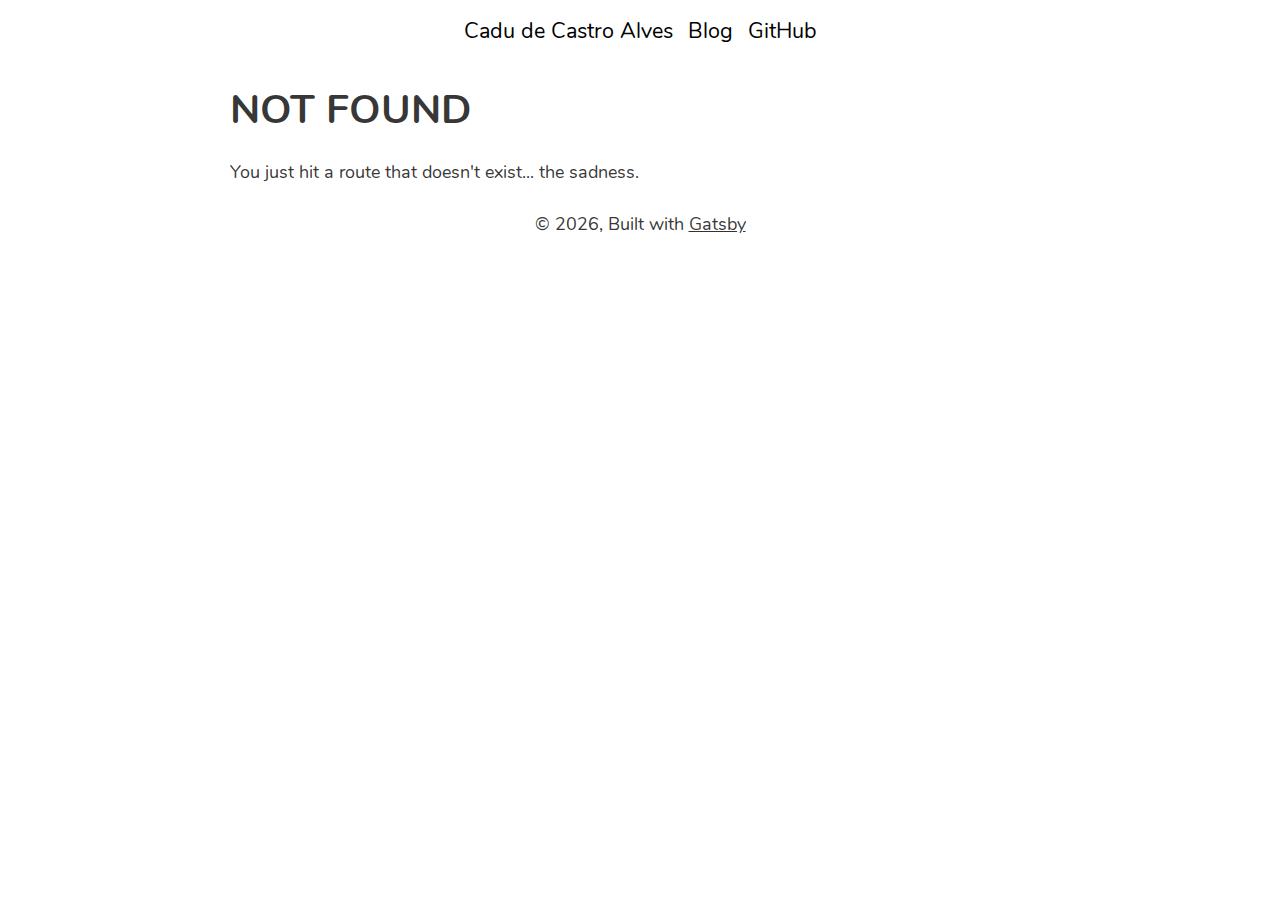
==== 404/index.html @ cb2ced12 "Updates" ====
<!DOCTYPE html><html lang="en"><head><meta charSet="utf-8"/><meta http-equiv="x-ua-compatible" content="ie=edge"/><meta name="viewport" content="width=device-width, initial-scale=1, shrink-to-fit=no"/><style data-href="/styles.759938b6c27c9c676b4e.css">code[class*=language-],pre[class*=language-]{color:#c5c8c6;text-shadow:0 1px rgba(0,0,0,.3);font-family:Inconsolata,Monaco,Consolas,Courier New,Courier,monospace;direction:ltr;text-align:left;white-space:pre;word-spacing:normal;word-break:normal;line-height:1.5;-moz-tab-size:4;-o-tab-size:4;tab-size:4;-webkit-hyphens:none;-ms-hyphens:none;hyphens:none}pre[class*=language-]{padding:1em;margin:.5em 0;overflow:auto;border-radius:.3em}:not(pre)>code[class*=language-],pre[class*=language-]{background:#1d1f21}:not(pre)>code[class*=language-]{padding:.1em;border-radius:.3em}.token.cdata,.token.comment,.token.doctype,.token.prolog{color:#7c7c7c}.token.punctuation{color:#c5c8c6}.namespace{opacity:.7}.token.keyword,.token.property,.token.tag{color:#96cbfe}.token.class-name{color:#ffffb6;text-decoration:underline}.token.boolean,.token.constant{color:#9c9}.token.deleted,.token.symbol{color:#f92672}.token.number{color:#ff73fd}.token.attr-name,.token.builtin,.token.char,.token.inserted,.token.selector,.token.string{color:#a8ff60}.token.variable{color:#c6c5fe}.token.operator{color:#ededed}.token.entity{color:#ffffb6}.token.url{color:#96cbfe}.language-css .token.string,.style .token.string{color:#87c38a}.token.atrule,.token.attr-value{color:#f9ee98}.token.function{color:#dad085}.token.regex{color:#e9c062}.token.important{color:#fd971f}.token.bold,.token.important{font-weight:700}.token.italic{font-style:italic}.token.entity{cursor:help}pre[class*=language-].line-numbers{position:relative;padding-left:3.8em;counter-reset:linenumber}pre[class*=language-].line-numbers>code{position:relative;white-space:inherit}.line-numbers .line-numbers-rows{position:absolute;pointer-events:none;top:0;font-size:100%;left:-3.8em;width:3em;letter-spacing:-1px;border-right:1px solid #999;-webkit-user-select:none;-moz-user-select:none;-ms-user-select:none;user-select:none}.line-numbers-rows>span{pointer-events:none;display:block;counter-increment:linenumber}.line-numbers-rows>span:before{content:counter(linenumber);color:#999;display:block;padding-right:.8em;text-align:right}@font-face{font-family:Nunito;font-style:normal;font-display:swap;font-weight:200;src:local("Nunito Extra Light "),local("Nunito-Extra Light"),url(/static/nunito-latin-200-2a4f4b0a3646be9d8560178ebc4306e5.woff2) format("woff2"),url(/static/nunito-latin-200-249c20ee4450b15795cdde4cbb5f38d8.woff) format("woff")}@font-face{font-family:Nunito;font-style:italic;font-display:swap;font-weight:200;src:local("Nunito Extra Light italic"),local("Nunito-Extra Lightitalic"),url(/static/nunito-latin-200italic-89ba5530f3b2c751f2a49e25f31e3f15.woff2) format("woff2"),url(/static/nunito-latin-200italic-67d3d63c0ac28ccbc0c0fcbda8e66e04.woff) format("woff")}@font-face{font-family:Nunito;font-style:normal;font-display:swap;font-weight:300;src:local("Nunito Light "),local("Nunito-Light"),url(/static/nunito-latin-300-895205e22ad7d4d866df7102352077cd.woff2) format("woff2"),url(/static/nunito-latin-300-cad1324b066f52f764cf080d9244c8b2.woff) format("woff")}@font-face{font-family:Nunito;font-style:italic;font-display:swap;font-weight:300;src:local("Nunito Light italic"),local("Nunito-Lightitalic"),url(/static/nunito-latin-300italic-f4a613c73f19da60cf08aa42b2a9249b.woff2) format("woff2"),url(/static/nunito-latin-300italic-1fde36925a8493f45651815dd89d22a7.woff) format("woff")}@font-face{font-family:Nunito;font-style:normal;font-display:swap;font-weight:400;src:local("Nunito Regular "),local("Nunito-Regular"),url(/static/nunito-latin-400-de6068bf97f40206af0b062e262e6213.woff2) format("woff2"),url(/static/nunito-latin-400-6386ba6af7b7a5480eb5efda82ff803c.woff) format("woff")}@font-face{font-family:Nunito;font-style:italic;font-display:swap;font-weight:400;src:local("Nunito Regular italic"),local("Nunito-Regularitalic"),url(/static/nunito-latin-400italic-6ca737afe5cef0c0a9c9bbfec4e398ff.woff2) format("woff2"),url(/static/nunito-latin-400italic-ef2e2a0d9dd85cf89526d1f27f8fbbef.woff) format("woff")}@font-face{font-family:Nunito;font-style:normal;font-display:swap;font-weight:600;src:local("Nunito SemiBold "),local("Nunito-SemiBold"),url(/static/nunito-latin-600-b10ecee279e3a8d11d5ec3193b68d8bf.woff2) format("woff2"),url(/static/nunito-latin-600-c3de23017bcb95715e6eb11dd6a10fc5.woff) format("woff")}@font-face{font-family:Nunito;font-style:italic;font-display:swap;font-weight:600;src:local("Nunito SemiBold italic"),local("Nunito-SemiBolditalic"),url(/static/nunito-latin-600italic-97d4f64b213f3e5163827754c213bb4e.woff2) format("woff2"),url(/static/nunito-latin-600italic-4f62b81ff327bd0ffadcb7b82e6c13b2.woff) format("woff")}@font-face{font-family:Nunito;font-style:normal;font-display:swap;font-weight:700;src:local("Nunito Bold "),local("Nunito-Bold"),url(/static/nunito-latin-700-91ae827aa880d02ea567979add1da58c.woff2) format("woff2"),url(/static/nunito-latin-700-623f5ed42b0b347fb4531ded4e4b57a2.woff) format("woff")}@font-face{font-family:Nunito;font-style:italic;font-display:swap;font-weight:700;src:local("Nunito Bold italic"),local("Nunito-Bolditalic"),url(/static/nunito-latin-700italic-b94caac4c88b1fe6c4faf6256646f42e.woff2) format("woff2"),url(/static/nunito-latin-700italic-3aabf345871453097c2d8762411d187e.woff) format("woff")}@font-face{font-family:Nunito;font-style:normal;font-display:swap;font-weight:800;src:local("Nunito ExtraBold "),local("Nunito-ExtraBold"),url(/static/nunito-latin-800-36e4c9b478c2e2adb339a76d819eed7e.woff2) format("woff2"),url(/static/nunito-latin-800-33c733aff58ea08126616f346cbf4f4a.woff) format("woff")}@font-face{font-family:Nunito;font-style:italic;font-display:swap;font-weight:800;src:local("Nunito ExtraBold italic"),local("Nunito-ExtraBolditalic"),url(/static/nunito-latin-800italic-0f20328772c0d84250ef397c129607fb.woff2) format("woff2"),url(/static/nunito-latin-800italic-672d2afe4f40a766e46ff95379550c4f.woff) format("woff")}@font-face{font-family:Nunito;font-style:normal;font-display:swap;font-weight:900;src:local("Nunito Black "),local("Nunito-Black"),url(/static/nunito-latin-900-b296e05d0932e16d500b753becdb338e.woff2) format("woff2"),url(/static/nunito-latin-900-cbf4339e858edf2b14d20140b2887343.woff) format("woff")}@font-face{font-family:Nunito;font-style:italic;font-display:swap;font-weight:900;src:local("Nunito Black italic"),local("Nunito-Blackitalic"),url(/static/nunito-latin-900italic-ae87e7b4e2d3825919b9bc6c82039b80.woff2) format("woff2"),url(/static/nunito-latin-900italic-602859bd469800c6205701f5a16b1a1b.woff) format("woff")}code{background-color:rgba(0,0,0,.04)}body{margin:0;font-family:Nunito,Avenir,Helvetica,"sans-serif";-webkit-font-smoothing:antialiased;-moz-osx-font-smoothing:grayscale}article,aside,details,figcaption,figure,footer,header,main,menu,nav,section,summary{display:block}audio,canvas,progress,video{display:inline-block}audio:not([controls]){display:none;height:0}progress{vertical-align:baseline}[hidden],template{display:none}a{font-style:normal;color:rgba(0,0,0,.8);-webkit-text-decoration-skip:objects}a:active,a:hover{outline-width:0}abbr[title]{border-bottom:none;text-decoration:underline;-webkit-text-decoration:underline dotted;text-decoration:underline dotted}b,strong{font-weight:inherit;font-weight:bolder}dfn{font-style:italic}h1{font-size:2em;margin:.67em 0}mark{background-color:#ff0;color:#000}small{font-size:80%}sub,sup{font-size:75%;line-height:0;position:relative;vertical-align:baseline}sub{bottom:-.25em}sup{top:-.5em}img{border-style:none}svg:not(:root){overflow:hidden}code,kbd,pre,samp{font-family:monospace,monospace;font-size:1em}figure{margin:1em 40px}hr{box-sizing:content-box;height:0;overflow:visible}button,input,optgroup,select,textarea{font:inherit;margin:0}optgroup{font-weight:700}button,input{overflow:visible}button,select{text-transform:none}[type=reset],[type=submit],button,html [type=button]{-webkit-appearance:button}[type=button]::-moz-focus-inner,[type=reset]::-moz-focus-inner,[type=submit]::-moz-focus-inner,button::-moz-focus-inner{border-style:none;padding:0}[type=button]:-moz-focusring,[type=reset]:-moz-focusring,[type=submit]:-moz-focusring,button:-moz-focusring{outline:1px dotted ButtonText}fieldset{border:1px solid silver;margin:0 2px;padding:.35em .625em .75em}legend{box-sizing:border-box;color:inherit;display:table;max-width:100%;padding:0;white-space:normal}textarea{overflow:auto}[type=checkbox],[type=radio]{box-sizing:border-box;padding:0}[type=number]::-webkit-inner-spin-button,[type=number]::-webkit-outer-spin-button{height:auto}[type=search]{-webkit-appearance:textfield;outline-offset:-2px}[type=search]::-webkit-search-cancel-button,[type=search]::-webkit-search-decoration{-webkit-appearance:none}::-webkit-input-placeholder{color:inherit;opacity:.54}::-webkit-file-upload-button{-webkit-appearance:button;font:inherit}html{font:112.5%/1.45em georgia,serif;box-sizing:border-box;overflow-y:scroll}*,:after,:before{box-sizing:inherit}body{color:rgba(0,0,0,.8);font-weight:400;word-wrap:break-word;-webkit-font-kerning:normal;font-kerning:normal;-ms-font-feature-settings:"kern","liga","clig","calt";-webkit-font-feature-settings:"kern","liga","clig","calt";font-feature-settings:"kern","liga","clig","calt"}img{max-width:100%;padding:0;margin:0 0 1.45rem}h1{font-size:2.25rem}h1,h2{padding:0;margin:0 0 1.45rem;color:inherit;font-weight:700;text-rendering:optimizeLegibility;line-height:1.1}h2{font-size:1.62671rem}h3{font-size:1.38316rem}h3,h4{padding:0;margin:0 0 1.45rem;color:inherit;font-weight:700;text-rendering:optimizeLegibility;line-height:1.1}h4{font-size:1rem}h5{font-size:.85028rem}h5,h6{padding:0;margin:0 0 1.45rem;color:inherit;font-weight:700;text-rendering:optimizeLegibility;line-height:1.1}h6{font-size:.78405rem}hgroup{padding:0;margin:0 0 1.45rem}ol,ul{padding:0;margin:0 0 1.45rem 1.45rem;list-style-position:outside;list-style-image:none}dd,dl,figure,p{padding:0;margin:0 0 1.45rem}pre{margin:0 0 1.45rem;font-size:.8rem;line-height:1.42;background:rgba(0,0,0,.04);border-radius:3px;overflow:auto;word-wrap:normal;padding:1.45rem}table{font-size:1rem;line-height:1.45rem;border-collapse:collapse;width:100%}fieldset,table{padding:0;margin:0 0 1.45rem}blockquote{padding:0;margin:0 1.45rem 1.45rem}form,iframe,noscript{padding:0;margin:0 0 1.45rem}hr{padding:0;margin:0 0 calc(1.45rem - 1px);background:rgba(0,0,0,.2);border:none;height:1px}address{padding:0;margin:0 0 1.45rem}b,dt,strong,th{font-weight:700}li{margin-bottom:.725rem}ol li,ul li{padding-left:0}li>ol,li>ul{margin-left:1.45rem;margin-bottom:.725rem;margin-top:.725rem}blockquote :last-child,li :last-child,p :last-child{margin-bottom:0}li>p{margin-bottom:.725rem}code,kbd,samp{font-size:.8rem;line-height:1.45rem}abbr,abbr[title],acronym{border-bottom:1px dotted rgba(0,0,0,.5);cursor:help}abbr[title]{text-decoration:none}td,th,thead{text-align:left}td,th{border-bottom:1px solid rgba(0,0,0,.12);font-feature-settings:"tnum";-moz-font-feature-settings:"tnum";-ms-font-feature-settings:"tnum";-webkit-font-feature-settings:"tnum";padding:.725rem .96667rem calc(.725rem - 1px)}td:first-child,th:first-child{padding-left:0}td:last-child,th:last-child{padding-right:0}code,tt{background-color:rgba(0,0,0,.04);border-radius:3px;font-family:SFMono-Regular,Consolas,Roboto Mono,Droid Sans Mono,Liberation Mono,Menlo,Courier,monospace;padding:0}pre code{background:none;line-height:1.42}code:after,code:before,tt:after,tt:before{letter-spacing:-.2em;content:" "}pre code:after,pre code:before,pre tt:after,pre tt:before{content:""}.gatsby-highlight{background-color:#1d1f21;border-radius:.3em;margin:.5em 0;padding:1em;overflow:auto}.gatsby-highlight pre[class*=language-].line-numbers{padding:0 0 0 2.8em;overflow:initial}@media only screen and (max-width:480px){html{font-size:100%}}</style><meta name="generator" content="Gatsby 2.13.14"/><title data-react-helmet="true">404: Not found | Cadu de Castro Alves</title><meta data-react-helmet="true" name="description" content="My first website powered by GatsbyJS."/><meta data-react-helmet="true" property="og:title" content="404: Not found"/><meta data-react-helmet="true" property="og:description" content="My first website powered by GatsbyJS."/><meta data-react-helmet="true" property="og:type" content="website"/><meta data-react-helmet="true" name="twitter:card" content="summary"/><meta data-react-helmet="true" name="twitter:creator" content="@castroalves"/><meta data-react-helmet="true" name="twitter:title" content="404: Not found"/><meta data-react-helmet="true" name="twitter:description" content="My first website powered by GatsbyJS."/><link rel="shortcut icon" href="/icons/icon-48x48.png?v=008654519ce705ac7bc44303a9014606"/><link rel="manifest" href="/manifest.webmanifest"/><meta name="theme-color" content="#663399"/><link rel="apple-touch-icon" sizes="48x48" href="/icons/icon-48x48.png?v=008654519ce705ac7bc44303a9014606"/><link rel="apple-touch-icon" sizes="72x72" href="/icons/icon-72x72.png?v=008654519ce705ac7bc44303a9014606"/><link rel="apple-touch-icon" sizes="96x96" href="/icons/icon-96x96.png?v=008654519ce705ac7bc44303a9014606"/><link rel="apple-touch-icon" sizes="144x144" href="/icons/icon-144x144.png?v=008654519ce705ac7bc44303a9014606"/><link rel="apple-touch-icon" sizes="192x192" href="/icons/icon-192x192.png?v=008654519ce705ac7bc44303a9014606"/><link rel="apple-touch-icon" sizes="256x256" href="/icons/icon-256x256.png?v=008654519ce705ac7bc44303a9014606"/><link rel="apple-touch-icon" sizes="384x384" href="/icons/icon-384x384.png?v=008654519ce705ac7bc44303a9014606"/><link rel="apple-touch-icon" sizes="512x512" href="/icons/icon-512x512.png?v=008654519ce705ac7bc44303a9014606"/><link as="script" rel="preload" href="/component---src-pages-404-js-79bcd01835ad21dff792.js"/><link as="script" rel="preload" href="/1-ce801660740e41aba15d.js"/><link as="script" rel="preload" href="/app-18bbd477d58da420cace.js"/><link as="script" rel="preload" href="/styles-89edfc5be76f91c1112c.js"/><link as="script" rel="preload" href="/webpack-runtime-11175cb4df1877f6c10b.js"/><link as="fetch" rel="preload" href="/page-data/404/page-data.json" crossorigin="use-credentials"/></head><body><noscript id="gatsby-noscript">This app works best with JavaScript enabled.</noscript><div id="___gatsby"><div style="outline:none" tabindex="-1" role="group" id="gatsby-focus-wrapper"><style data-emotion-css="1pyi7sa">.css-1pyi7sa{background:transparent;display:-webkit-box;display:-webkit-flex;display:-ms-flexbox;display:flex;-webkit-align-content:center;-ms-flex-line-pack:center;align-content:center;-webkit-box-pack:center;-webkit-justify-content:center;-ms-flex-pack:center;justify-content:center;}</style><header class="css-1pyi7sa e2i1wbd4"><style data-emotion-css="k1grrt">.css-k1grrt{max-width:860px;padding:1rem 1.0875rem;font-size:1.2rem;}</style><div class="css-k1grrt e2i1wbd0"><p><style data-emotion-css="1j07xoa">.css-1j07xoa{color:black;margin-left:15px;-webkit-text-decoration:none;text-decoration:none;display:inline-block;position:relative;margin-left:0;}.css-1j07xoa::after{content:"";position:absolute;width:100%;-webkit-transform:scaleX(0);-ms-transform:scaleX(0);transform:scaleX(0);height:2px;bottom:0;left:0;background-color:rgba(0,0,0,0.8);-webkit-transform-origin:bottom right;-ms-transform-origin:bottom right;transform-origin:bottom right;-webkit-transition:-webkit-transform 0.4s cubic-bezier(0.86,0,0.07,1);-webkit-transition:transform 0.4s cubic-bezier(0.86,0,0.07,1);transition:transform 0.4s cubic-bezier(0.86,0,0.07,1);}.css-1j07xoa:hover::after{-webkit-transform:scaleX(1);-ms-transform:scaleX(1);transform:scaleX(1);-webkit-transform-origin:bottom left;-ms-transform-origin:bottom left;transform-origin:bottom left;}</style><a class="css-1j07xoa e2i1wbd3" href="/">Cadu de Castro Alves</a><style data-emotion-css="1wj6arw">.css-1wj6arw{color:black;margin-left:15px;-webkit-text-decoration:none;text-decoration:none;display:inline-block;position:relative;}.css-1wj6arw::after{content:"";position:absolute;width:100%;-webkit-transform:scaleX(0);-ms-transform:scaleX(0);transform:scaleX(0);height:2px;bottom:0;left:0;background-color:rgba(0,0,0,0.8);-webkit-transform-origin:bottom right;-ms-transform-origin:bottom right;transform-origin:bottom right;-webkit-transition:-webkit-transform 0.4s cubic-bezier(0.86,0,0.07,1);-webkit-transition:transform 0.4s cubic-bezier(0.86,0,0.07,1);transition:transform 0.4s cubic-bezier(0.86,0,0.07,1);}.css-1wj6arw:hover::after{-webkit-transform:scaleX(1);-ms-transform:scaleX(1);transform:scaleX(1);-webkit-transform-origin:bottom left;-ms-transform-origin:bottom left;transform-origin:bottom left;}</style><a class="css-1wj6arw e2i1wbd1" href="/blog">Blog</a><a href="https://github.com/niklasmtj/gatsby-starter-julia" class="css-1wj6arw e2i1wbd2">GitHub</a></p></div></header><style data-emotion-css="1813l62">.css-1813l62{margin:0 auto;max-width:860px;padding:0 1.0875rem 1rem;padding-top:0;}</style><div class="css-1813l62 e1ehxxwc0"><main><h1>NOT FOUND</h1><p>You just hit a route that doesn&#x27;t exist... the sadness.</p></main><style data-emotion-css="1l4w6pd">.css-1l4w6pd{display:-webkit-box;display:-webkit-flex;display:-ms-flexbox;display:flex;-webkit-box-pack:center;-webkit-justify-content:center;-ms-flex-pack:center;justify-content:center;}</style><footer class="css-1l4w6pd e1ehxxwc2">© <!-- -->2019<!-- -->, Built with<!-- --> <style data-emotion-css="o5uqvq">.css-o5uqvq{margin-left:5px;}</style><a href="https://www.gatsbyjs.org" class="css-o5uqvq e1ehxxwc1">Gatsby</a></footer></div></div></div><script id="gatsby-script-loader">/*<![CDATA[*/window.pagePath="/404/";window.webpackCompilationHash="5542d1784bcfc31f5d36";/*]]>*/</script><script id="gatsby-chunk-mapping">/*<![CDATA[*/window.___chunkMapping={"app":["/app-18bbd477d58da420cace.js"],"component---src-templates-blog-post-js":["/component---src-templates-blog-post-js-54541945e1ed3fd29522.js"],"component---src-pages-404-js":["/component---src-pages-404-js-79bcd01835ad21dff792.js"],"component---src-pages-blog-js":["/component---src-pages-blog-js-8d8f794e571d97863087.js"],"component---src-pages-index-js":["/component---src-pages-index-js-a5175a4e0c5266fcae95.js"]};/*]]>*/</script><script src="/webpack-runtime-11175cb4df1877f6c10b.js" async=""></script><script src="/styles-89edfc5be76f91c1112c.js" async=""></script><script src="/app-18bbd477d58da420cace.js" async=""></script><script src="/1-ce801660740e41aba15d.js" async=""></script><script src="/component---src-pages-404-js-79bcd01835ad21dff792.js" async=""></script></body></html>
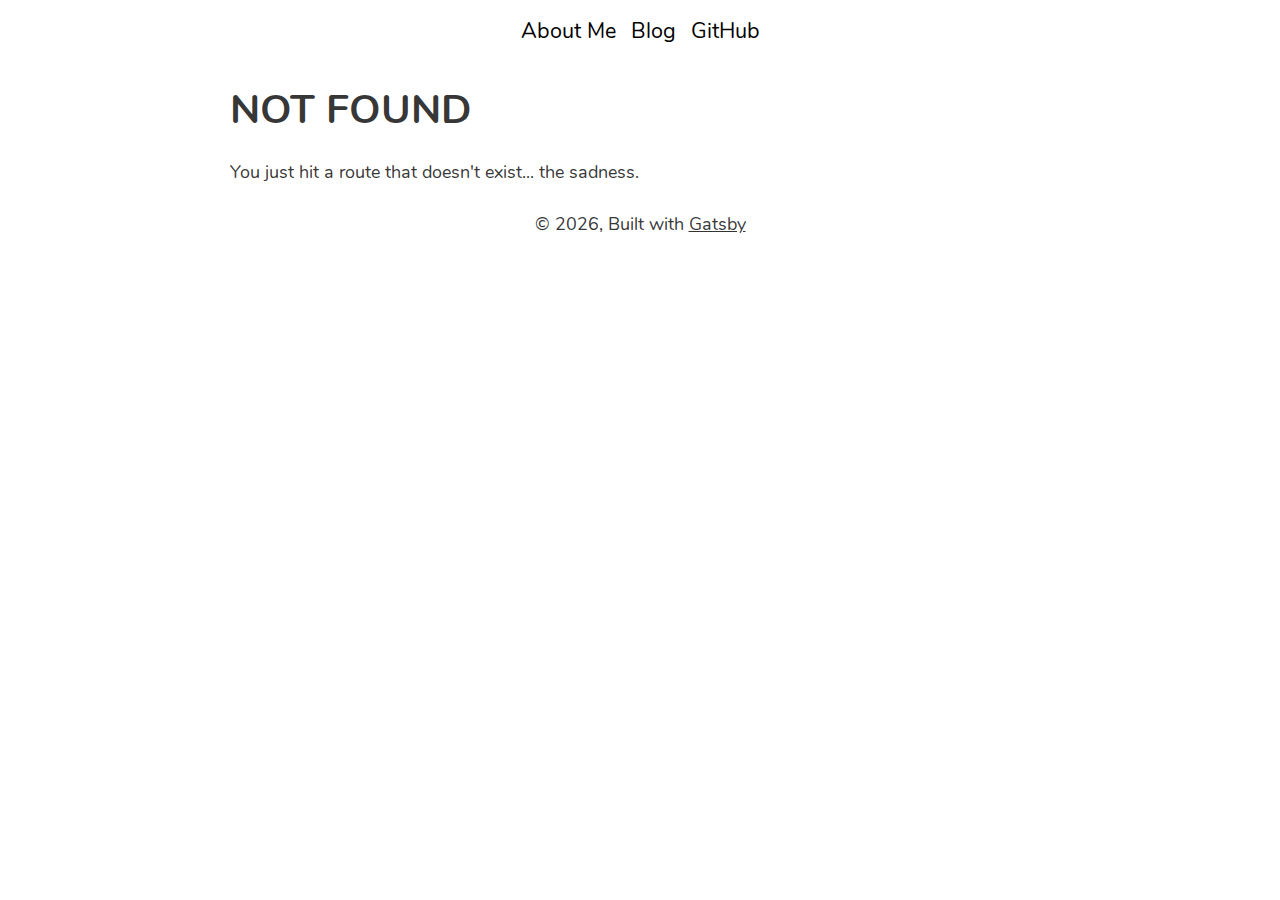
==== commit bb6a50d8: "Updates" ====
--- a/404/index.html
+++ b/404/index.html
@@ -1 +1 @@
-<!DOCTYPE html><html lang="en"><head><meta charSet="utf-8"/><meta http-equiv="x-ua-compatible" content="ie=edge"/><meta name="viewport" content="width=device-width, initial-scale=1, shrink-to-fit=no"/><style data-href="/styles.759938b6c27c9c676b4e.css">code[class*=language-],pre[class*=language-]{color:#c5c8c6;text-shadow:0 1px rgba(0,0,0,.3);font-family:Inconsolata,Monaco,Consolas,Courier New,Courier,monospace;direction:ltr;text-align:left;white-space:pre;word-spacing:normal;word-break:normal;line-height:1.5;-moz-tab-size:4;-o-tab-size:4;tab-size:4;-webkit-hyphens:none;-ms-hyphens:none;hyphens:none}pre[class*=language-]{padding:1em;margin:.5em 0;overflow:auto;border-radius:.3em}:not(pre)>code[class*=language-],pre[class*=language-]{background:#1d1f21}:not(pre)>code[class*=language-]{padding:.1em;border-radius:.3em}.token.cdata,.token.comment,.token.doctype,.token.prolog{color:#7c7c7c}.token.punctuation{color:#c5c8c6}.namespace{opacity:.7}.token.keyword,.token.property,.token.tag{color:#96cbfe}.token.class-name{color:#ffffb6;text-decoration:underline}.token.boolean,.token.constant{color:#9c9}.token.deleted,.token.symbol{color:#f92672}.token.number{color:#ff73fd}.token.attr-name,.token.builtin,.token.char,.token.inserted,.token.selector,.token.string{color:#a8ff60}.token.variable{color:#c6c5fe}.token.operator{color:#ededed}.token.entity{color:#ffffb6}.token.url{color:#96cbfe}.language-css .token.string,.style .token.string{color:#87c38a}.token.atrule,.token.attr-value{color:#f9ee98}.token.function{color:#dad085}.token.regex{color:#e9c062}.token.important{color:#fd971f}.token.bold,.token.important{font-weight:700}.token.italic{font-style:italic}.token.entity{cursor:help}pre[class*=language-].line-numbers{position:relative;padding-left:3.8em;counter-reset:linenumber}pre[class*=language-].line-numbers>code{position:relative;white-space:inherit}.line-numbers .line-numbers-rows{position:absolute;pointer-events:none;top:0;font-size:100%;left:-3.8em;width:3em;letter-spacing:-1px;border-right:1px solid #999;-webkit-user-select:none;-moz-user-select:none;-ms-user-select:none;user-select:none}.line-numbers-rows>span{pointer-events:none;display:block;counter-increment:linenumber}.line-numbers-rows>span:before{content:counter(linenumber);color:#999;display:block;padding-right:.8em;text-align:right}@font-face{font-family:Nunito;font-style:normal;font-display:swap;font-weight:200;src:local("Nunito Extra Light "),local("Nunito-Extra Light"),url(/static/nunito-latin-200-2a4f4b0a3646be9d8560178ebc4306e5.woff2) format("woff2"),url(/static/nunito-latin-200-249c20ee4450b15795cdde4cbb5f38d8.woff) format("woff")}@font-face{font-family:Nunito;font-style:italic;font-display:swap;font-weight:200;src:local("Nunito Extra Light italic"),local("Nunito-Extra Lightitalic"),url(/static/nunito-latin-200italic-89ba5530f3b2c751f2a49e25f31e3f15.woff2) format("woff2"),url(/static/nunito-latin-200italic-67d3d63c0ac28ccbc0c0fcbda8e66e04.woff) format("woff")}@font-face{font-family:Nunito;font-style:normal;font-display:swap;font-weight:300;src:local("Nunito Light "),local("Nunito-Light"),url(/static/nunito-latin-300-895205e22ad7d4d866df7102352077cd.woff2) format("woff2"),url(/static/nunito-latin-300-cad1324b066f52f764cf080d9244c8b2.woff) format("woff")}@font-face{font-family:Nunito;font-style:italic;font-display:swap;font-weight:300;src:local("Nunito Light italic"),local("Nunito-Lightitalic"),url(/static/nunito-latin-300italic-f4a613c73f19da60cf08aa42b2a9249b.woff2) format("woff2"),url(/static/nunito-latin-300italic-1fde36925a8493f45651815dd89d22a7.woff) format("woff")}@font-face{font-family:Nunito;font-style:normal;font-display:swap;font-weight:400;src:local("Nunito Regular "),local("Nunito-Regular"),url(/static/nunito-latin-400-de6068bf97f40206af0b062e262e6213.woff2) format("woff2"),url(/static/nunito-latin-400-6386ba6af7b7a5480eb5efda82ff803c.woff) format("woff")}@font-face{font-family:Nunito;font-style:italic;font-display:swap;font-weight:400;src:local("Nunito Regular italic"),local("Nunito-Regularitalic"),url(/static/nunito-latin-400italic-6ca737afe5cef0c0a9c9bbfec4e398ff.woff2) format("woff2"),url(/static/nunito-latin-400italic-ef2e2a0d9dd85cf89526d1f27f8fbbef.woff) format("woff")}@font-face{font-family:Nunito;font-style:normal;font-display:swap;font-weight:600;src:local("Nunito SemiBold "),local("Nunito-SemiBold"),url(/static/nunito-latin-600-b10ecee279e3a8d11d5ec3193b68d8bf.woff2) format("woff2"),url(/static/nunito-latin-600-c3de23017bcb95715e6eb11dd6a10fc5.woff) format("woff")}@font-face{font-family:Nunito;font-style:italic;font-display:swap;font-weight:600;src:local("Nunito SemiBold italic"),local("Nunito-SemiBolditalic"),url(/static/nunito-latin-600italic-97d4f64b213f3e5163827754c213bb4e.woff2) format("woff2"),url(/static/nunito-latin-600italic-4f62b81ff327bd0ffadcb7b82e6c13b2.woff) format("woff")}@font-face{font-family:Nunito;font-style:normal;font-display:swap;font-weight:700;src:local("Nunito Bold "),local("Nunito-Bold"),url(/static/nunito-latin-700-91ae827aa880d02ea567979add1da58c.woff2) format("woff2"),url(/static/nunito-latin-700-623f5ed42b0b347fb4531ded4e4b57a2.woff) format("woff")}@font-face{font-family:Nunito;font-style:italic;font-display:swap;font-weight:700;src:local("Nunito Bold italic"),local("Nunito-Bolditalic"),url(/static/nunito-latin-700italic-b94caac4c88b1fe6c4faf6256646f42e.woff2) format("woff2"),url(/static/nunito-latin-700italic-3aabf345871453097c2d8762411d187e.woff) format("woff")}@font-face{font-family:Nunito;font-style:normal;font-display:swap;font-weight:800;src:local("Nunito ExtraBold "),local("Nunito-ExtraBold"),url(/static/nunito-latin-800-36e4c9b478c2e2adb339a76d819eed7e.woff2) format("woff2"),url(/static/nunito-latin-800-33c733aff58ea08126616f346cbf4f4a.woff) format("woff")}@font-face{font-family:Nunito;font-style:italic;font-display:swap;font-weight:800;src:local("Nunito ExtraBold italic"),local("Nunito-ExtraBolditalic"),url(/static/nunito-latin-800italic-0f20328772c0d84250ef397c129607fb.woff2) format("woff2"),url(/static/nunito-latin-800italic-672d2afe4f40a766e46ff95379550c4f.woff) format("woff")}@font-face{font-family:Nunito;font-style:normal;font-display:swap;font-weight:900;src:local("Nunito Black "),local("Nunito-Black"),url(/static/nunito-latin-900-b296e05d0932e16d500b753becdb338e.woff2) format("woff2"),url(/static/nunito-latin-900-cbf4339e858edf2b14d20140b2887343.woff) format("woff")}@font-face{font-family:Nunito;font-style:italic;font-display:swap;font-weight:900;src:local("Nunito Black italic"),local("Nunito-Blackitalic"),url(/static/nunito-latin-900italic-ae87e7b4e2d3825919b9bc6c82039b80.woff2) format("woff2"),url(/static/nunito-latin-900italic-602859bd469800c6205701f5a16b1a1b.woff) format("woff")}code{background-color:rgba(0,0,0,.04)}body{margin:0;font-family:Nunito,Avenir,Helvetica,"sans-serif";-webkit-font-smoothing:antialiased;-moz-osx-font-smoothing:grayscale}article,aside,details,figcaption,figure,footer,header,main,menu,nav,section,summary{display:block}audio,canvas,progress,video{display:inline-block}audio:not([controls]){display:none;height:0}progress{vertical-align:baseline}[hidden],template{display:none}a{font-style:normal;color:rgba(0,0,0,.8);-webkit-text-decoration-skip:objects}a:active,a:hover{outline-width:0}abbr[title]{border-bottom:none;text-decoration:underline;-webkit-text-decoration:underline dotted;text-decoration:underline dotted}b,strong{font-weight:inherit;font-weight:bolder}dfn{font-style:italic}h1{font-size:2em;margin:.67em 0}mark{background-color:#ff0;color:#000}small{font-size:80%}sub,sup{font-size:75%;line-height:0;position:relative;vertical-align:baseline}sub{bottom:-.25em}sup{top:-.5em}img{border-style:none}svg:not(:root){overflow:hidden}code,kbd,pre,samp{font-family:monospace,monospace;font-size:1em}figure{margin:1em 40px}hr{box-sizing:content-box;height:0;overflow:visible}button,input,optgroup,select,textarea{font:inherit;margin:0}optgroup{font-weight:700}button,input{overflow:visible}button,select{text-transform:none}[type=reset],[type=submit],button,html [type=button]{-webkit-appearance:button}[type=button]::-moz-focus-inner,[type=reset]::-moz-focus-inner,[type=submit]::-moz-focus-inner,button::-moz-focus-inner{border-style:none;padding:0}[type=button]:-moz-focusring,[type=reset]:-moz-focusring,[type=submit]:-moz-focusring,button:-moz-focusring{outline:1px dotted ButtonText}fieldset{border:1px solid silver;margin:0 2px;padding:.35em .625em .75em}legend{box-sizing:border-box;color:inherit;display:table;max-width:100%;padding:0;white-space:normal}textarea{overflow:auto}[type=checkbox],[type=radio]{box-sizing:border-box;padding:0}[type=number]::-webkit-inner-spin-button,[type=number]::-webkit-outer-spin-button{height:auto}[type=search]{-webkit-appearance:textfield;outline-offset:-2px}[type=search]::-webkit-search-cancel-button,[type=search]::-webkit-search-decoration{-webkit-appearance:none}::-webkit-input-placeholder{color:inherit;opacity:.54}::-webkit-file-upload-button{-webkit-appearance:button;font:inherit}html{font:112.5%/1.45em georgia,serif;box-sizing:border-box;overflow-y:scroll}*,:after,:before{box-sizing:inherit}body{color:rgba(0,0,0,.8);font-weight:400;word-wrap:break-word;-webkit-font-kerning:normal;font-kerning:normal;-ms-font-feature-settings:"kern","liga","clig","calt";-webkit-font-feature-settings:"kern","liga","clig","calt";font-feature-settings:"kern","liga","clig","calt"}img{max-width:100%;padding:0;margin:0 0 1.45rem}h1{font-size:2.25rem}h1,h2{padding:0;margin:0 0 1.45rem;color:inherit;font-weight:700;text-rendering:optimizeLegibility;line-height:1.1}h2{font-size:1.62671rem}h3{font-size:1.38316rem}h3,h4{padding:0;margin:0 0 1.45rem;color:inherit;font-weight:700;text-rendering:optimizeLegibility;line-height:1.1}h4{font-size:1rem}h5{font-size:.85028rem}h5,h6{padding:0;margin:0 0 1.45rem;color:inherit;font-weight:700;text-rendering:optimizeLegibility;line-height:1.1}h6{font-size:.78405rem}hgroup{padding:0;margin:0 0 1.45rem}ol,ul{padding:0;margin:0 0 1.45rem 1.45rem;list-style-position:outside;list-style-image:none}dd,dl,figure,p{padding:0;margin:0 0 1.45rem}pre{margin:0 0 1.45rem;font-size:.8rem;line-height:1.42;background:rgba(0,0,0,.04);border-radius:3px;overflow:auto;word-wrap:normal;padding:1.45rem}table{font-size:1rem;line-height:1.45rem;border-collapse:collapse;width:100%}fieldset,table{padding:0;margin:0 0 1.45rem}blockquote{padding:0;margin:0 1.45rem 1.45rem}form,iframe,noscript{padding:0;margin:0 0 1.45rem}hr{padding:0;margin:0 0 calc(1.45rem - 1px);background:rgba(0,0,0,.2);border:none;height:1px}address{padding:0;margin:0 0 1.45rem}b,dt,strong,th{font-weight:700}li{margin-bottom:.725rem}ol li,ul li{padding-left:0}li>ol,li>ul{margin-left:1.45rem;margin-bottom:.725rem;margin-top:.725rem}blockquote :last-child,li :last-child,p :last-child{margin-bottom:0}li>p{margin-bottom:.725rem}code,kbd,samp{font-size:.8rem;line-height:1.45rem}abbr,abbr[title],acronym{border-bottom:1px dotted rgba(0,0,0,.5);cursor:help}abbr[title]{text-decoration:none}td,th,thead{text-align:left}td,th{border-bottom:1px solid rgba(0,0,0,.12);font-feature-settings:"tnum";-moz-font-feature-settings:"tnum";-ms-font-feature-settings:"tnum";-webkit-font-feature-settings:"tnum";padding:.725rem .96667rem calc(.725rem - 1px)}td:first-child,th:first-child{padding-left:0}td:last-child,th:last-child{padding-right:0}code,tt{background-color:rgba(0,0,0,.04);border-radius:3px;font-family:SFMono-Regular,Consolas,Roboto Mono,Droid Sans Mono,Liberation Mono,Menlo,Courier,monospace;padding:0}pre code{background:none;line-height:1.42}code:after,code:before,tt:after,tt:before{letter-spacing:-.2em;content:" "}pre code:after,pre code:before,pre tt:after,pre tt:before{content:""}.gatsby-highlight{background-color:#1d1f21;border-radius:.3em;margin:.5em 0;padding:1em;overflow:auto}.gatsby-highlight pre[class*=language-].line-numbers{padding:0 0 0 2.8em;overflow:initial}@media only screen and (max-width:480px){html{font-size:100%}}</style><meta name="generator" content="Gatsby 2.13.14"/><title data-react-helmet="true">404: Not found | Cadu de Castro Alves</title><meta data-react-helmet="true" name="description" content="My first website powered by GatsbyJS."/><meta data-react-helmet="true" property="og:title" content="404: Not found"/><meta data-react-helmet="true" property="og:description" content="My first website powered by GatsbyJS."/><meta data-react-helmet="true" property="og:type" content="website"/><meta data-react-helmet="true" name="twitter:card" content="summary"/><meta data-react-helmet="true" name="twitter:creator" content="@castroalves"/><meta data-react-helmet="true" name="twitter:title" content="404: Not found"/><meta data-react-helmet="true" name="twitter:description" content="My first website powered by GatsbyJS."/><link rel="shortcut icon" href="/icons/icon-48x48.png?v=008654519ce705ac7bc44303a9014606"/><link rel="manifest" href="/manifest.webmanifest"/><meta name="theme-color" content="#663399"/><link rel="apple-touch-icon" sizes="48x48" href="/icons/icon-48x48.png?v=008654519ce705ac7bc44303a9014606"/><link rel="apple-touch-icon" sizes="72x72" href="/icons/icon-72x72.png?v=008654519ce705ac7bc44303a9014606"/><link rel="apple-touch-icon" sizes="96x96" href="/icons/icon-96x96.png?v=008654519ce705ac7bc44303a9014606"/><link rel="apple-touch-icon" sizes="144x144" href="/icons/icon-144x144.png?v=008654519ce705ac7bc44303a9014606"/><link rel="apple-touch-icon" sizes="192x192" href="/icons/icon-192x192.png?v=008654519ce705ac7bc44303a9014606"/><link rel="apple-touch-icon" sizes="256x256" href="/icons/icon-256x256.png?v=008654519ce705ac7bc44303a9014606"/><link rel="apple-touch-icon" sizes="384x384" href="/icons/icon-384x384.png?v=008654519ce705ac7bc44303a9014606"/><link rel="apple-touch-icon" sizes="512x512" href="/icons/icon-512x512.png?v=008654519ce705ac7bc44303a9014606"/><link as="script" rel="preload" href="/component---src-pages-404-js-79bcd01835ad21dff792.js"/><link as="script" rel="preload" href="/1-ce801660740e41aba15d.js"/><link as="script" rel="preload" href="/app-18bbd477d58da420cace.js"/><link as="script" rel="preload" href="/styles-89edfc5be76f91c1112c.js"/><link as="script" rel="preload" href="/webpack-runtime-11175cb4df1877f6c10b.js"/><link as="fetch" rel="preload" href="/page-data/404/page-data.json" crossorigin="use-credentials"/></head><body><noscript id="gatsby-noscript">This app works best with JavaScript enabled.</noscript><div id="___gatsby"><div style="outline:none" tabindex="-1" role="group" id="gatsby-focus-wrapper"><style data-emotion-css="1pyi7sa">.css-1pyi7sa{background:transparent;display:-webkit-box;display:-webkit-flex;display:-ms-flexbox;display:flex;-webkit-align-content:center;-ms-flex-line-pack:center;align-content:center;-webkit-box-pack:center;-webkit-justify-content:center;-ms-flex-pack:center;justify-content:center;}</style><header class="css-1pyi7sa e2i1wbd4"><style data-emotion-css="k1grrt">.css-k1grrt{max-width:860px;padding:1rem 1.0875rem;font-size:1.2rem;}</style><div class="css-k1grrt e2i1wbd0"><p><style data-emotion-css="1j07xoa">.css-1j07xoa{color:black;margin-left:15px;-webkit-text-decoration:none;text-decoration:none;display:inline-block;position:relative;margin-left:0;}.css-1j07xoa::after{content:"";position:absolute;width:100%;-webkit-transform:scaleX(0);-ms-transform:scaleX(0);transform:scaleX(0);height:2px;bottom:0;left:0;background-color:rgba(0,0,0,0.8);-webkit-transform-origin:bottom right;-ms-transform-origin:bottom right;transform-origin:bottom right;-webkit-transition:-webkit-transform 0.4s cubic-bezier(0.86,0,0.07,1);-webkit-transition:transform 0.4s cubic-bezier(0.86,0,0.07,1);transition:transform 0.4s cubic-bezier(0.86,0,0.07,1);}.css-1j07xoa:hover::after{-webkit-transform:scaleX(1);-ms-transform:scaleX(1);transform:scaleX(1);-webkit-transform-origin:bottom left;-ms-transform-origin:bottom left;transform-origin:bottom left;}</style><a class="css-1j07xoa e2i1wbd3" href="/">Cadu de Castro Alves</a><style data-emotion-css="1wj6arw">.css-1wj6arw{color:black;margin-left:15px;-webkit-text-decoration:none;text-decoration:none;display:inline-block;position:relative;}.css-1wj6arw::after{content:"";position:absolute;width:100%;-webkit-transform:scaleX(0);-ms-transform:scaleX(0);transform:scaleX(0);height:2px;bottom:0;left:0;background-color:rgba(0,0,0,0.8);-webkit-transform-origin:bottom right;-ms-transform-origin:bottom right;transform-origin:bottom right;-webkit-transition:-webkit-transform 0.4s cubic-bezier(0.86,0,0.07,1);-webkit-transition:transform 0.4s cubic-bezier(0.86,0,0.07,1);transition:transform 0.4s cubic-bezier(0.86,0,0.07,1);}.css-1wj6arw:hover::after{-webkit-transform:scaleX(1);-ms-transform:scaleX(1);transform:scaleX(1);-webkit-transform-origin:bottom left;-ms-transform-origin:bottom left;transform-origin:bottom left;}</style><a class="css-1wj6arw e2i1wbd1" href="/blog">Blog</a><a href="https://github.com/niklasmtj/gatsby-starter-julia" class="css-1wj6arw e2i1wbd2">GitHub</a></p></div></header><style data-emotion-css="1813l62">.css-1813l62{margin:0 auto;max-width:860px;padding:0 1.0875rem 1rem;padding-top:0;}</style><div class="css-1813l62 e1ehxxwc0"><main><h1>NOT FOUND</h1><p>You just hit a route that doesn&#x27;t exist... the sadness.</p></main><style data-emotion-css="1l4w6pd">.css-1l4w6pd{display:-webkit-box;display:-webkit-flex;display:-ms-flexbox;display:flex;-webkit-box-pack:center;-webkit-justify-content:center;-ms-flex-pack:center;justify-content:center;}</style><footer class="css-1l4w6pd e1ehxxwc2">© <!-- -->2019<!-- -->, Built with<!-- --> <style data-emotion-css="o5uqvq">.css-o5uqvq{margin-left:5px;}</style><a href="https://www.gatsbyjs.org" class="css-o5uqvq e1ehxxwc1">Gatsby</a></footer></div></div></div><script id="gatsby-script-loader">/*<![CDATA[*/window.pagePath="/404/";window.webpackCompilationHash="5542d1784bcfc31f5d36";/*]]>*/</script><script id="gatsby-chunk-mapping">/*<![CDATA[*/window.___chunkMapping={"app":["/app-18bbd477d58da420cace.js"],"component---src-templates-blog-post-js":["/component---src-templates-blog-post-js-54541945e1ed3fd29522.js"],"component---src-pages-404-js":["/component---src-pages-404-js-79bcd01835ad21dff792.js"],"component---src-pages-blog-js":["/component---src-pages-blog-js-8d8f794e571d97863087.js"],"component---src-pages-index-js":["/component---src-pages-index-js-a5175a4e0c5266fcae95.js"]};/*]]>*/</script><script src="/webpack-runtime-11175cb4df1877f6c10b.js" async=""></script><script src="/styles-89edfc5be76f91c1112c.js" async=""></script><script src="/app-18bbd477d58da420cace.js" async=""></script><script src="/1-ce801660740e41aba15d.js" async=""></script><script src="/component---src-pages-404-js-79bcd01835ad21dff792.js" async=""></script></body></html>+<!DOCTYPE html><html lang="en"><head><meta charSet="utf-8"/><meta http-equiv="x-ua-compatible" content="ie=edge"/><meta name="viewport" content="width=device-width, initial-scale=1, shrink-to-fit=no"/><style data-href="/styles.759938b6c27c9c676b4e.css">code[class*=language-],pre[class*=language-]{color:#c5c8c6;text-shadow:0 1px rgba(0,0,0,.3);font-family:Inconsolata,Monaco,Consolas,Courier New,Courier,monospace;direction:ltr;text-align:left;white-space:pre;word-spacing:normal;word-break:normal;line-height:1.5;-moz-tab-size:4;-o-tab-size:4;tab-size:4;-webkit-hyphens:none;-ms-hyphens:none;hyphens:none}pre[class*=language-]{padding:1em;margin:.5em 0;overflow:auto;border-radius:.3em}:not(pre)>code[class*=language-],pre[class*=language-]{background:#1d1f21}:not(pre)>code[class*=language-]{padding:.1em;border-radius:.3em}.token.cdata,.token.comment,.token.doctype,.token.prolog{color:#7c7c7c}.token.punctuation{color:#c5c8c6}.namespace{opacity:.7}.token.keyword,.token.property,.token.tag{color:#96cbfe}.token.class-name{color:#ffffb6;text-decoration:underline}.token.boolean,.token.constant{color:#9c9}.token.deleted,.token.symbol{color:#f92672}.token.number{color:#ff73fd}.token.attr-name,.token.builtin,.token.char,.token.inserted,.token.selector,.token.string{color:#a8ff60}.token.variable{color:#c6c5fe}.token.operator{color:#ededed}.token.entity{color:#ffffb6}.token.url{color:#96cbfe}.language-css .token.string,.style .token.string{color:#87c38a}.token.atrule,.token.attr-value{color:#f9ee98}.token.function{color:#dad085}.token.regex{color:#e9c062}.token.important{color:#fd971f}.token.bold,.token.important{font-weight:700}.token.italic{font-style:italic}.token.entity{cursor:help}pre[class*=language-].line-numbers{position:relative;padding-left:3.8em;counter-reset:linenumber}pre[class*=language-].line-numbers>code{position:relative;white-space:inherit}.line-numbers .line-numbers-rows{position:absolute;pointer-events:none;top:0;font-size:100%;left:-3.8em;width:3em;letter-spacing:-1px;border-right:1px solid #999;-webkit-user-select:none;-moz-user-select:none;-ms-user-select:none;user-select:none}.line-numbers-rows>span{pointer-events:none;display:block;counter-increment:linenumber}.line-numbers-rows>span:before{content:counter(linenumber);color:#999;display:block;padding-right:.8em;text-align:right}@font-face{font-family:Nunito;font-style:normal;font-display:swap;font-weight:200;src:local("Nunito Extra Light "),local("Nunito-Extra Light"),url(/static/nunito-latin-200-2a4f4b0a3646be9d8560178ebc4306e5.woff2) format("woff2"),url(/static/nunito-latin-200-249c20ee4450b15795cdde4cbb5f38d8.woff) format("woff")}@font-face{font-family:Nunito;font-style:italic;font-display:swap;font-weight:200;src:local("Nunito Extra Light italic"),local("Nunito-Extra Lightitalic"),url(/static/nunito-latin-200italic-89ba5530f3b2c751f2a49e25f31e3f15.woff2) format("woff2"),url(/static/nunito-latin-200italic-67d3d63c0ac28ccbc0c0fcbda8e66e04.woff) format("woff")}@font-face{font-family:Nunito;font-style:normal;font-display:swap;font-weight:300;src:local("Nunito Light "),local("Nunito-Light"),url(/static/nunito-latin-300-895205e22ad7d4d866df7102352077cd.woff2) format("woff2"),url(/static/nunito-latin-300-cad1324b066f52f764cf080d9244c8b2.woff) format("woff")}@font-face{font-family:Nunito;font-style:italic;font-display:swap;font-weight:300;src:local("Nunito Light italic"),local("Nunito-Lightitalic"),url(/static/nunito-latin-300italic-f4a613c73f19da60cf08aa42b2a9249b.woff2) format("woff2"),url(/static/nunito-latin-300italic-1fde36925a8493f45651815dd89d22a7.woff) format("woff")}@font-face{font-family:Nunito;font-style:normal;font-display:swap;font-weight:400;src:local("Nunito Regular "),local("Nunito-Regular"),url(/static/nunito-latin-400-de6068bf97f40206af0b062e262e6213.woff2) format("woff2"),url(/static/nunito-latin-400-6386ba6af7b7a5480eb5efda82ff803c.woff) format("woff")}@font-face{font-family:Nunito;font-style:italic;font-display:swap;font-weight:400;src:local("Nunito Regular italic"),local("Nunito-Regularitalic"),url(/static/nunito-latin-400italic-6ca737afe5cef0c0a9c9bbfec4e398ff.woff2) format("woff2"),url(/static/nunito-latin-400italic-ef2e2a0d9dd85cf89526d1f27f8fbbef.woff) format("woff")}@font-face{font-family:Nunito;font-style:normal;font-display:swap;font-weight:600;src:local("Nunito SemiBold "),local("Nunito-SemiBold"),url(/static/nunito-latin-600-b10ecee279e3a8d11d5ec3193b68d8bf.woff2) format("woff2"),url(/static/nunito-latin-600-c3de23017bcb95715e6eb11dd6a10fc5.woff) format("woff")}@font-face{font-family:Nunito;font-style:italic;font-display:swap;font-weight:600;src:local("Nunito SemiBold italic"),local("Nunito-SemiBolditalic"),url(/static/nunito-latin-600italic-97d4f64b213f3e5163827754c213bb4e.woff2) format("woff2"),url(/static/nunito-latin-600italic-4f62b81ff327bd0ffadcb7b82e6c13b2.woff) format("woff")}@font-face{font-family:Nunito;font-style:normal;font-display:swap;font-weight:700;src:local("Nunito Bold "),local("Nunito-Bold"),url(/static/nunito-latin-700-91ae827aa880d02ea567979add1da58c.woff2) format("woff2"),url(/static/nunito-latin-700-623f5ed42b0b347fb4531ded4e4b57a2.woff) format("woff")}@font-face{font-family:Nunito;font-style:italic;font-display:swap;font-weight:700;src:local("Nunito Bold italic"),local("Nunito-Bolditalic"),url(/static/nunito-latin-700italic-b94caac4c88b1fe6c4faf6256646f42e.woff2) format("woff2"),url(/static/nunito-latin-700italic-3aabf345871453097c2d8762411d187e.woff) format("woff")}@font-face{font-family:Nunito;font-style:normal;font-display:swap;font-weight:800;src:local("Nunito ExtraBold "),local("Nunito-ExtraBold"),url(/static/nunito-latin-800-36e4c9b478c2e2adb339a76d819eed7e.woff2) format("woff2"),url(/static/nunito-latin-800-33c733aff58ea08126616f346cbf4f4a.woff) format("woff")}@font-face{font-family:Nunito;font-style:italic;font-display:swap;font-weight:800;src:local("Nunito ExtraBold italic"),local("Nunito-ExtraBolditalic"),url(/static/nunito-latin-800italic-0f20328772c0d84250ef397c129607fb.woff2) format("woff2"),url(/static/nunito-latin-800italic-672d2afe4f40a766e46ff95379550c4f.woff) format("woff")}@font-face{font-family:Nunito;font-style:normal;font-display:swap;font-weight:900;src:local("Nunito Black "),local("Nunito-Black"),url(/static/nunito-latin-900-b296e05d0932e16d500b753becdb338e.woff2) format("woff2"),url(/static/nunito-latin-900-cbf4339e858edf2b14d20140b2887343.woff) format("woff")}@font-face{font-family:Nunito;font-style:italic;font-display:swap;font-weight:900;src:local("Nunito Black italic"),local("Nunito-Blackitalic"),url(/static/nunito-latin-900italic-ae87e7b4e2d3825919b9bc6c82039b80.woff2) format("woff2"),url(/static/nunito-latin-900italic-602859bd469800c6205701f5a16b1a1b.woff) format("woff")}code{background-color:rgba(0,0,0,.04)}body{margin:0;font-family:Nunito,Avenir,Helvetica,"sans-serif";-webkit-font-smoothing:antialiased;-moz-osx-font-smoothing:grayscale}article,aside,details,figcaption,figure,footer,header,main,menu,nav,section,summary{display:block}audio,canvas,progress,video{display:inline-block}audio:not([controls]){display:none;height:0}progress{vertical-align:baseline}[hidden],template{display:none}a{font-style:normal;color:rgba(0,0,0,.8);-webkit-text-decoration-skip:objects}a:active,a:hover{outline-width:0}abbr[title]{border-bottom:none;text-decoration:underline;-webkit-text-decoration:underline dotted;text-decoration:underline dotted}b,strong{font-weight:inherit;font-weight:bolder}dfn{font-style:italic}h1{font-size:2em;margin:.67em 0}mark{background-color:#ff0;color:#000}small{font-size:80%}sub,sup{font-size:75%;line-height:0;position:relative;vertical-align:baseline}sub{bottom:-.25em}sup{top:-.5em}img{border-style:none}svg:not(:root){overflow:hidden}code,kbd,pre,samp{font-family:monospace,monospace;font-size:1em}figure{margin:1em 40px}hr{box-sizing:content-box;height:0;overflow:visible}button,input,optgroup,select,textarea{font:inherit;margin:0}optgroup{font-weight:700}button,input{overflow:visible}button,select{text-transform:none}[type=reset],[type=submit],button,html [type=button]{-webkit-appearance:button}[type=button]::-moz-focus-inner,[type=reset]::-moz-focus-inner,[type=submit]::-moz-focus-inner,button::-moz-focus-inner{border-style:none;padding:0}[type=button]:-moz-focusring,[type=reset]:-moz-focusring,[type=submit]:-moz-focusring,button:-moz-focusring{outline:1px dotted ButtonText}fieldset{border:1px solid silver;margin:0 2px;padding:.35em .625em .75em}legend{box-sizing:border-box;color:inherit;display:table;max-width:100%;padding:0;white-space:normal}textarea{overflow:auto}[type=checkbox],[type=radio]{box-sizing:border-box;padding:0}[type=number]::-webkit-inner-spin-button,[type=number]::-webkit-outer-spin-button{height:auto}[type=search]{-webkit-appearance:textfield;outline-offset:-2px}[type=search]::-webkit-search-cancel-button,[type=search]::-webkit-search-decoration{-webkit-appearance:none}::-webkit-input-placeholder{color:inherit;opacity:.54}::-webkit-file-upload-button{-webkit-appearance:button;font:inherit}html{font:112.5%/1.45em georgia,serif;box-sizing:border-box;overflow-y:scroll}*,:after,:before{box-sizing:inherit}body{color:rgba(0,0,0,.8);font-weight:400;word-wrap:break-word;-webkit-font-kerning:normal;font-kerning:normal;-ms-font-feature-settings:"kern","liga","clig","calt";-webkit-font-feature-settings:"kern","liga","clig","calt";font-feature-settings:"kern","liga","clig","calt"}img{max-width:100%;padding:0;margin:0 0 1.45rem}h1{font-size:2.25rem}h1,h2{padding:0;margin:0 0 1.45rem;color:inherit;font-weight:700;text-rendering:optimizeLegibility;line-height:1.1}h2{font-size:1.62671rem}h3{font-size:1.38316rem}h3,h4{padding:0;margin:0 0 1.45rem;color:inherit;font-weight:700;text-rendering:optimizeLegibility;line-height:1.1}h4{font-size:1rem}h5{font-size:.85028rem}h5,h6{padding:0;margin:0 0 1.45rem;color:inherit;font-weight:700;text-rendering:optimizeLegibility;line-height:1.1}h6{font-size:.78405rem}hgroup{padding:0;margin:0 0 1.45rem}ol,ul{padding:0;margin:0 0 1.45rem 1.45rem;list-style-position:outside;list-style-image:none}dd,dl,figure,p{padding:0;margin:0 0 1.45rem}pre{margin:0 0 1.45rem;font-size:.8rem;line-height:1.42;background:rgba(0,0,0,.04);border-radius:3px;overflow:auto;word-wrap:normal;padding:1.45rem}table{font-size:1rem;line-height:1.45rem;border-collapse:collapse;width:100%}fieldset,table{padding:0;margin:0 0 1.45rem}blockquote{padding:0;margin:0 1.45rem 1.45rem}form,iframe,noscript{padding:0;margin:0 0 1.45rem}hr{padding:0;margin:0 0 calc(1.45rem - 1px);background:rgba(0,0,0,.2);border:none;height:1px}address{padding:0;margin:0 0 1.45rem}b,dt,strong,th{font-weight:700}li{margin-bottom:.725rem}ol li,ul li{padding-left:0}li>ol,li>ul{margin-left:1.45rem;margin-bottom:.725rem;margin-top:.725rem}blockquote :last-child,li :last-child,p :last-child{margin-bottom:0}li>p{margin-bottom:.725rem}code,kbd,samp{font-size:.8rem;line-height:1.45rem}abbr,abbr[title],acronym{border-bottom:1px dotted rgba(0,0,0,.5);cursor:help}abbr[title]{text-decoration:none}td,th,thead{text-align:left}td,th{border-bottom:1px solid rgba(0,0,0,.12);font-feature-settings:"tnum";-moz-font-feature-settings:"tnum";-ms-font-feature-settings:"tnum";-webkit-font-feature-settings:"tnum";padding:.725rem .96667rem calc(.725rem - 1px)}td:first-child,th:first-child{padding-left:0}td:last-child,th:last-child{padding-right:0}code,tt{background-color:rgba(0,0,0,.04);border-radius:3px;font-family:SFMono-Regular,Consolas,Roboto Mono,Droid Sans Mono,Liberation Mono,Menlo,Courier,monospace;padding:0}pre code{background:none;line-height:1.42}code:after,code:before,tt:after,tt:before{letter-spacing:-.2em;content:" "}pre code:after,pre code:before,pre tt:after,pre tt:before{content:""}.gatsby-highlight{background-color:#1d1f21;border-radius:.3em;margin:.5em 0;padding:1em;overflow:auto}.gatsby-highlight pre[class*=language-].line-numbers{padding:0 0 0 2.8em;overflow:initial}@media only screen and (max-width:480px){html{font-size:100%}}</style><meta name="generator" content="Gatsby 2.13.14"/><title data-react-helmet="true">404: Not found | Cadu de Castro Alves</title><meta data-react-helmet="true" name="description" content="My first website powered by GatsbyJS."/><meta data-react-helmet="true" property="og:title" content="404: Not found"/><meta data-react-helmet="true" property="og:description" content="My first website powered by GatsbyJS."/><meta data-react-helmet="true" property="og:type" content="website"/><meta data-react-helmet="true" name="twitter:card" content="summary"/><meta data-react-helmet="true" name="twitter:creator" content="@castroalves"/><meta data-react-helmet="true" name="twitter:title" content="404: Not found"/><meta data-react-helmet="true" name="twitter:description" content="My first website powered by GatsbyJS."/><link rel="shortcut icon" href="/icons/icon-48x48.png?v=008654519ce705ac7bc44303a9014606"/><link rel="manifest" href="/manifest.webmanifest"/><meta name="theme-color" content="#663399"/><link rel="apple-touch-icon" sizes="48x48" href="/icons/icon-48x48.png?v=008654519ce705ac7bc44303a9014606"/><link rel="apple-touch-icon" sizes="72x72" href="/icons/icon-72x72.png?v=008654519ce705ac7bc44303a9014606"/><link rel="apple-touch-icon" sizes="96x96" href="/icons/icon-96x96.png?v=008654519ce705ac7bc44303a9014606"/><link rel="apple-touch-icon" sizes="144x144" href="/icons/icon-144x144.png?v=008654519ce705ac7bc44303a9014606"/><link rel="apple-touch-icon" sizes="192x192" href="/icons/icon-192x192.png?v=008654519ce705ac7bc44303a9014606"/><link rel="apple-touch-icon" sizes="256x256" href="/icons/icon-256x256.png?v=008654519ce705ac7bc44303a9014606"/><link rel="apple-touch-icon" sizes="384x384" href="/icons/icon-384x384.png?v=008654519ce705ac7bc44303a9014606"/><link rel="apple-touch-icon" sizes="512x512" href="/icons/icon-512x512.png?v=008654519ce705ac7bc44303a9014606"/><link as="script" rel="preload" href="/component---src-pages-404-js-5dd0663469ee054d2b30.js"/><link as="script" rel="preload" href="/1-ce801660740e41aba15d.js"/><link as="script" rel="preload" href="/app-18bbd477d58da420cace.js"/><link as="script" rel="preload" href="/styles-89edfc5be76f91c1112c.js"/><link as="script" rel="preload" href="/webpack-runtime-bd62eec4b844911c9065.js"/><link as="fetch" rel="preload" href="/page-data/404/page-data.json" crossorigin="use-credentials"/></head><body><noscript id="gatsby-noscript">This app works best with JavaScript enabled.</noscript><div id="___gatsby"><div style="outline:none" tabindex="-1" role="group" id="gatsby-focus-wrapper"><style data-emotion-css="1pyi7sa">.css-1pyi7sa{background:transparent;display:-webkit-box;display:-webkit-flex;display:-ms-flexbox;display:flex;-webkit-align-content:center;-ms-flex-line-pack:center;align-content:center;-webkit-box-pack:center;-webkit-justify-content:center;-ms-flex-pack:center;justify-content:center;}</style><header class="css-1pyi7sa e2i1wbd4"><style data-emotion-css="k1grrt">.css-k1grrt{max-width:860px;padding:1rem 1.0875rem;font-size:1.2rem;}</style><div class="css-k1grrt e2i1wbd0"><p><style data-emotion-css="1j07xoa">.css-1j07xoa{color:black;margin-left:15px;-webkit-text-decoration:none;text-decoration:none;display:inline-block;position:relative;margin-left:0;}.css-1j07xoa::after{content:"";position:absolute;width:100%;-webkit-transform:scaleX(0);-ms-transform:scaleX(0);transform:scaleX(0);height:2px;bottom:0;left:0;background-color:rgba(0,0,0,0.8);-webkit-transform-origin:bottom right;-ms-transform-origin:bottom right;transform-origin:bottom right;-webkit-transition:-webkit-transform 0.4s cubic-bezier(0.86,0,0.07,1);-webkit-transition:transform 0.4s cubic-bezier(0.86,0,0.07,1);transition:transform 0.4s cubic-bezier(0.86,0,0.07,1);}.css-1j07xoa:hover::after{-webkit-transform:scaleX(1);-ms-transform:scaleX(1);transform:scaleX(1);-webkit-transform-origin:bottom left;-ms-transform-origin:bottom left;transform-origin:bottom left;}</style><a class="css-1j07xoa e2i1wbd3" href="/">About Me</a><style data-emotion-css="1wj6arw">.css-1wj6arw{color:black;margin-left:15px;-webkit-text-decoration:none;text-decoration:none;display:inline-block;position:relative;}.css-1wj6arw::after{content:"";position:absolute;width:100%;-webkit-transform:scaleX(0);-ms-transform:scaleX(0);transform:scaleX(0);height:2px;bottom:0;left:0;background-color:rgba(0,0,0,0.8);-webkit-transform-origin:bottom right;-ms-transform-origin:bottom right;transform-origin:bottom right;-webkit-transition:-webkit-transform 0.4s cubic-bezier(0.86,0,0.07,1);-webkit-transition:transform 0.4s cubic-bezier(0.86,0,0.07,1);transition:transform 0.4s cubic-bezier(0.86,0,0.07,1);}.css-1wj6arw:hover::after{-webkit-transform:scaleX(1);-ms-transform:scaleX(1);transform:scaleX(1);-webkit-transform-origin:bottom left;-ms-transform-origin:bottom left;transform-origin:bottom left;}</style><a class="css-1wj6arw e2i1wbd1" href="/blog">Blog</a><a href="https://github.com/castroalves" class="css-1wj6arw e2i1wbd2">GitHub</a></p></div></header><style data-emotion-css="1813l62">.css-1813l62{margin:0 auto;max-width:860px;padding:0 1.0875rem 1rem;padding-top:0;}</style><div class="css-1813l62 e1ehxxwc0"><main><h1>NOT FOUND</h1><p>You just hit a route that doesn&#x27;t exist... the sadness.</p></main><style data-emotion-css="1l4w6pd">.css-1l4w6pd{display:-webkit-box;display:-webkit-flex;display:-ms-flexbox;display:flex;-webkit-box-pack:center;-webkit-justify-content:center;-ms-flex-pack:center;justify-content:center;}</style><footer class="css-1l4w6pd e1ehxxwc2">© <!-- -->2019<!-- -->, Built with<!-- --> <style data-emotion-css="o5uqvq">.css-o5uqvq{margin-left:5px;}</style><a href="https://www.gatsbyjs.org" class="css-o5uqvq e1ehxxwc1">Gatsby</a></footer></div></div></div><script id="gatsby-script-loader">/*<![CDATA[*/window.pagePath="/404/";window.webpackCompilationHash="fda8fd7b7814e53eb793";/*]]>*/</script><script id="gatsby-chunk-mapping">/*<![CDATA[*/window.___chunkMapping={"app":["/app-18bbd477d58da420cace.js"],"component---src-templates-blog-post-js":["/component---src-templates-blog-post-js-fa66093075e954669558.js"],"component---src-pages-404-js":["/component---src-pages-404-js-5dd0663469ee054d2b30.js"],"component---src-pages-blog-js":["/component---src-pages-blog-js-a2cb159966210ecef307.js"],"component---src-pages-index-js":["/component---src-pages-index-js-73e3365caf62b06b41e3.js"]};/*]]>*/</script><script src="/webpack-runtime-bd62eec4b844911c9065.js" async=""></script><script src="/styles-89edfc5be76f91c1112c.js" async=""></script><script src="/app-18bbd477d58da420cace.js" async=""></script><script src="/1-ce801660740e41aba15d.js" async=""></script><script src="/component---src-pages-404-js-5dd0663469ee054d2b30.js" async=""></script></body></html>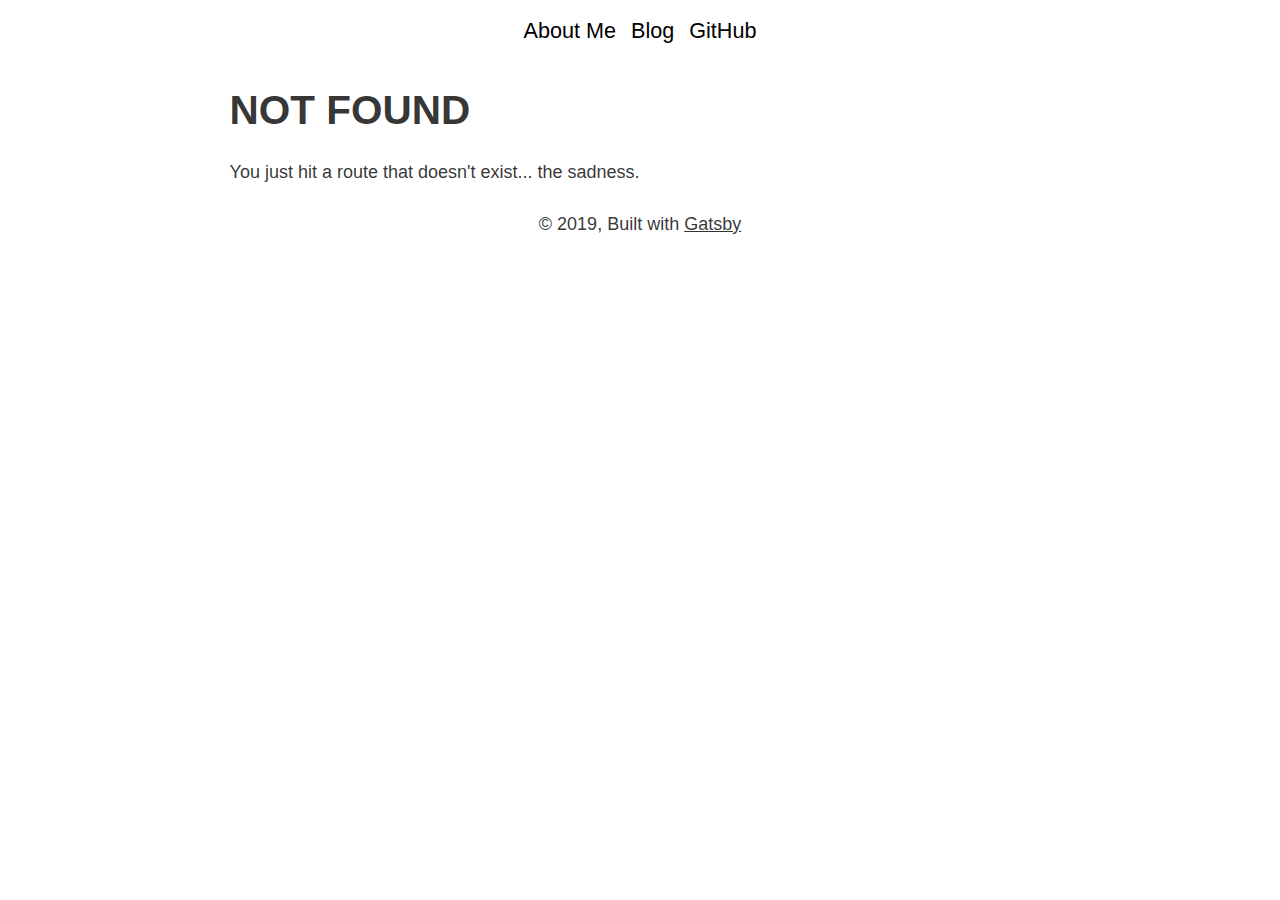
==== commit f62d8d8d: "Updates" ====
--- a/404/index.html
+++ b/404/index.html
@@ -1 +1 @@
-<!DOCTYPE html><html lang="en"><head><meta charSet="utf-8"/><meta http-equiv="x-ua-compatible" content="ie=edge"/><meta name="viewport" content="width=device-width, initial-scale=1, shrink-to-fit=no"/><style data-href="/styles.759938b6c27c9c676b4e.css">code[class*=language-],pre[class*=language-]{color:#c5c8c6;text-shadow:0 1px rgba(0,0,0,.3);font-family:Inconsolata,Monaco,Consolas,Courier New,Courier,monospace;direction:ltr;text-align:left;white-space:pre;word-spacing:normal;word-break:normal;line-height:1.5;-moz-tab-size:4;-o-tab-size:4;tab-size:4;-webkit-hyphens:none;-ms-hyphens:none;hyphens:none}pre[class*=language-]{padding:1em;margin:.5em 0;overflow:auto;border-radius:.3em}:not(pre)>code[class*=language-],pre[class*=language-]{background:#1d1f21}:not(pre)>code[class*=language-]{padding:.1em;border-radius:.3em}.token.cdata,.token.comment,.token.doctype,.token.prolog{color:#7c7c7c}.token.punctuation{color:#c5c8c6}.namespace{opacity:.7}.token.keyword,.token.property,.token.tag{color:#96cbfe}.token.class-name{color:#ffffb6;text-decoration:underline}.token.boolean,.token.constant{color:#9c9}.token.deleted,.token.symbol{color:#f92672}.token.number{color:#ff73fd}.token.attr-name,.token.builtin,.token.char,.token.inserted,.token.selector,.token.string{color:#a8ff60}.token.variable{color:#c6c5fe}.token.operator{color:#ededed}.token.entity{color:#ffffb6}.token.url{color:#96cbfe}.language-css .token.string,.style .token.string{color:#87c38a}.token.atrule,.token.attr-value{color:#f9ee98}.token.function{color:#dad085}.token.regex{color:#e9c062}.token.important{color:#fd971f}.token.bold,.token.important{font-weight:700}.token.italic{font-style:italic}.token.entity{cursor:help}pre[class*=language-].line-numbers{position:relative;padding-left:3.8em;counter-reset:linenumber}pre[class*=language-].line-numbers>code{position:relative;white-space:inherit}.line-numbers .line-numbers-rows{position:absolute;pointer-events:none;top:0;font-size:100%;left:-3.8em;width:3em;letter-spacing:-1px;border-right:1px solid #999;-webkit-user-select:none;-moz-user-select:none;-ms-user-select:none;user-select:none}.line-numbers-rows>span{pointer-events:none;display:block;counter-increment:linenumber}.line-numbers-rows>span:before{content:counter(linenumber);color:#999;display:block;padding-right:.8em;text-align:right}@font-face{font-family:Nunito;font-style:normal;font-display:swap;font-weight:200;src:local("Nunito Extra Light "),local("Nunito-Extra Light"),url(/static/nunito-latin-200-2a4f4b0a3646be9d8560178ebc4306e5.woff2) format("woff2"),url(/static/nunito-latin-200-249c20ee4450b15795cdde4cbb5f38d8.woff) format("woff")}@font-face{font-family:Nunito;font-style:italic;font-display:swap;font-weight:200;src:local("Nunito Extra Light italic"),local("Nunito-Extra Lightitalic"),url(/static/nunito-latin-200italic-89ba5530f3b2c751f2a49e25f31e3f15.woff2) format("woff2"),url(/static/nunito-latin-200italic-67d3d63c0ac28ccbc0c0fcbda8e66e04.woff) format("woff")}@font-face{font-family:Nunito;font-style:normal;font-display:swap;font-weight:300;src:local("Nunito Light "),local("Nunito-Light"),url(/static/nunito-latin-300-895205e22ad7d4d866df7102352077cd.woff2) format("woff2"),url(/static/nunito-latin-300-cad1324b066f52f764cf080d9244c8b2.woff) format("woff")}@font-face{font-family:Nunito;font-style:italic;font-display:swap;font-weight:300;src:local("Nunito Light italic"),local("Nunito-Lightitalic"),url(/static/nunito-latin-300italic-f4a613c73f19da60cf08aa42b2a9249b.woff2) format("woff2"),url(/static/nunito-latin-300italic-1fde36925a8493f45651815dd89d22a7.woff) format("woff")}@font-face{font-family:Nunito;font-style:normal;font-display:swap;font-weight:400;src:local("Nunito Regular "),local("Nunito-Regular"),url(/static/nunito-latin-400-de6068bf97f40206af0b062e262e6213.woff2) format("woff2"),url(/static/nunito-latin-400-6386ba6af7b7a5480eb5efda82ff803c.woff) format("woff")}@font-face{font-family:Nunito;font-style:italic;font-display:swap;font-weight:400;src:local("Nunito Regular italic"),local("Nunito-Regularitalic"),url(/static/nunito-latin-400italic-6ca737afe5cef0c0a9c9bbfec4e398ff.woff2) format("woff2"),url(/static/nunito-latin-400italic-ef2e2a0d9dd85cf89526d1f27f8fbbef.woff) format("woff")}@font-face{font-family:Nunito;font-style:normal;font-display:swap;font-weight:600;src:local("Nunito SemiBold "),local("Nunito-SemiBold"),url(/static/nunito-latin-600-b10ecee279e3a8d11d5ec3193b68d8bf.woff2) format("woff2"),url(/static/nunito-latin-600-c3de23017bcb95715e6eb11dd6a10fc5.woff) format("woff")}@font-face{font-family:Nunito;font-style:italic;font-display:swap;font-weight:600;src:local("Nunito SemiBold italic"),local("Nunito-SemiBolditalic"),url(/static/nunito-latin-600italic-97d4f64b213f3e5163827754c213bb4e.woff2) format("woff2"),url(/static/nunito-latin-600italic-4f62b81ff327bd0ffadcb7b82e6c13b2.woff) format("woff")}@font-face{font-family:Nunito;font-style:normal;font-display:swap;font-weight:700;src:local("Nunito Bold "),local("Nunito-Bold"),url(/static/nunito-latin-700-91ae827aa880d02ea567979add1da58c.woff2) format("woff2"),url(/static/nunito-latin-700-623f5ed42b0b347fb4531ded4e4b57a2.woff) format("woff")}@font-face{font-family:Nunito;font-style:italic;font-display:swap;font-weight:700;src:local("Nunito Bold italic"),local("Nunito-Bolditalic"),url(/static/nunito-latin-700italic-b94caac4c88b1fe6c4faf6256646f42e.woff2) format("woff2"),url(/static/nunito-latin-700italic-3aabf345871453097c2d8762411d187e.woff) format("woff")}@font-face{font-family:Nunito;font-style:normal;font-display:swap;font-weight:800;src:local("Nunito ExtraBold "),local("Nunito-ExtraBold"),url(/static/nunito-latin-800-36e4c9b478c2e2adb339a76d819eed7e.woff2) format("woff2"),url(/static/nunito-latin-800-33c733aff58ea08126616f346cbf4f4a.woff) format("woff")}@font-face{font-family:Nunito;font-style:italic;font-display:swap;font-weight:800;src:local("Nunito ExtraBold italic"),local("Nunito-ExtraBolditalic"),url(/static/nunito-latin-800italic-0f20328772c0d84250ef397c129607fb.woff2) format("woff2"),url(/static/nunito-latin-800italic-672d2afe4f40a766e46ff95379550c4f.woff) format("woff")}@font-face{font-family:Nunito;font-style:normal;font-display:swap;font-weight:900;src:local("Nunito Black "),local("Nunito-Black"),url(/static/nunito-latin-900-b296e05d0932e16d500b753becdb338e.woff2) format("woff2"),url(/static/nunito-latin-900-cbf4339e858edf2b14d20140b2887343.woff) format("woff")}@font-face{font-family:Nunito;font-style:italic;font-display:swap;font-weight:900;src:local("Nunito Black italic"),local("Nunito-Blackitalic"),url(/static/nunito-latin-900italic-ae87e7b4e2d3825919b9bc6c82039b80.woff2) format("woff2"),url(/static/nunito-latin-900italic-602859bd469800c6205701f5a16b1a1b.woff) format("woff")}code{background-color:rgba(0,0,0,.04)}body{margin:0;font-family:Nunito,Avenir,Helvetica,"sans-serif";-webkit-font-smoothing:antialiased;-moz-osx-font-smoothing:grayscale}article,aside,details,figcaption,figure,footer,header,main,menu,nav,section,summary{display:block}audio,canvas,progress,video{display:inline-block}audio:not([controls]){display:none;height:0}progress{vertical-align:baseline}[hidden],template{display:none}a{font-style:normal;color:rgba(0,0,0,.8);-webkit-text-decoration-skip:objects}a:active,a:hover{outline-width:0}abbr[title]{border-bottom:none;text-decoration:underline;-webkit-text-decoration:underline dotted;text-decoration:underline dotted}b,strong{font-weight:inherit;font-weight:bolder}dfn{font-style:italic}h1{font-size:2em;margin:.67em 0}mark{background-color:#ff0;color:#000}small{font-size:80%}sub,sup{font-size:75%;line-height:0;position:relative;vertical-align:baseline}sub{bottom:-.25em}sup{top:-.5em}img{border-style:none}svg:not(:root){overflow:hidden}code,kbd,pre,samp{font-family:monospace,monospace;font-size:1em}figure{margin:1em 40px}hr{box-sizing:content-box;height:0;overflow:visible}button,input,optgroup,select,textarea{font:inherit;margin:0}optgroup{font-weight:700}button,input{overflow:visible}button,select{text-transform:none}[type=reset],[type=submit],button,html [type=button]{-webkit-appearance:button}[type=button]::-moz-focus-inner,[type=reset]::-moz-focus-inner,[type=submit]::-moz-focus-inner,button::-moz-focus-inner{border-style:none;padding:0}[type=button]:-moz-focusring,[type=reset]:-moz-focusring,[type=submit]:-moz-focusring,button:-moz-focusring{outline:1px dotted ButtonText}fieldset{border:1px solid silver;margin:0 2px;padding:.35em .625em .75em}legend{box-sizing:border-box;color:inherit;display:table;max-width:100%;padding:0;white-space:normal}textarea{overflow:auto}[type=checkbox],[type=radio]{box-sizing:border-box;padding:0}[type=number]::-webkit-inner-spin-button,[type=number]::-webkit-outer-spin-button{height:auto}[type=search]{-webkit-appearance:textfield;outline-offset:-2px}[type=search]::-webkit-search-cancel-button,[type=search]::-webkit-search-decoration{-webkit-appearance:none}::-webkit-input-placeholder{color:inherit;opacity:.54}::-webkit-file-upload-button{-webkit-appearance:button;font:inherit}html{font:112.5%/1.45em georgia,serif;box-sizing:border-box;overflow-y:scroll}*,:after,:before{box-sizing:inherit}body{color:rgba(0,0,0,.8);font-weight:400;word-wrap:break-word;-webkit-font-kerning:normal;font-kerning:normal;-ms-font-feature-settings:"kern","liga","clig","calt";-webkit-font-feature-settings:"kern","liga","clig","calt";font-feature-settings:"kern","liga","clig","calt"}img{max-width:100%;padding:0;margin:0 0 1.45rem}h1{font-size:2.25rem}h1,h2{padding:0;margin:0 0 1.45rem;color:inherit;font-weight:700;text-rendering:optimizeLegibility;line-height:1.1}h2{font-size:1.62671rem}h3{font-size:1.38316rem}h3,h4{padding:0;margin:0 0 1.45rem;color:inherit;font-weight:700;text-rendering:optimizeLegibility;line-height:1.1}h4{font-size:1rem}h5{font-size:.85028rem}h5,h6{padding:0;margin:0 0 1.45rem;color:inherit;font-weight:700;text-rendering:optimizeLegibility;line-height:1.1}h6{font-size:.78405rem}hgroup{padding:0;margin:0 0 1.45rem}ol,ul{padding:0;margin:0 0 1.45rem 1.45rem;list-style-position:outside;list-style-image:none}dd,dl,figure,p{padding:0;margin:0 0 1.45rem}pre{margin:0 0 1.45rem;font-size:.8rem;line-height:1.42;background:rgba(0,0,0,.04);border-radius:3px;overflow:auto;word-wrap:normal;padding:1.45rem}table{font-size:1rem;line-height:1.45rem;border-collapse:collapse;width:100%}fieldset,table{padding:0;margin:0 0 1.45rem}blockquote{padding:0;margin:0 1.45rem 1.45rem}form,iframe,noscript{padding:0;margin:0 0 1.45rem}hr{padding:0;margin:0 0 calc(1.45rem - 1px);background:rgba(0,0,0,.2);border:none;height:1px}address{padding:0;margin:0 0 1.45rem}b,dt,strong,th{font-weight:700}li{margin-bottom:.725rem}ol li,ul li{padding-left:0}li>ol,li>ul{margin-left:1.45rem;margin-bottom:.725rem;margin-top:.725rem}blockquote :last-child,li :last-child,p :last-child{margin-bottom:0}li>p{margin-bottom:.725rem}code,kbd,samp{font-size:.8rem;line-height:1.45rem}abbr,abbr[title],acronym{border-bottom:1px dotted rgba(0,0,0,.5);cursor:help}abbr[title]{text-decoration:none}td,th,thead{text-align:left}td,th{border-bottom:1px solid rgba(0,0,0,.12);font-feature-settings:"tnum";-moz-font-feature-settings:"tnum";-ms-font-feature-settings:"tnum";-webkit-font-feature-settings:"tnum";padding:.725rem .96667rem calc(.725rem - 1px)}td:first-child,th:first-child{padding-left:0}td:last-child,th:last-child{padding-right:0}code,tt{background-color:rgba(0,0,0,.04);border-radius:3px;font-family:SFMono-Regular,Consolas,Roboto Mono,Droid Sans Mono,Liberation Mono,Menlo,Courier,monospace;padding:0}pre code{background:none;line-height:1.42}code:after,code:before,tt:after,tt:before{letter-spacing:-.2em;content:" "}pre code:after,pre code:before,pre tt:after,pre tt:before{content:""}.gatsby-highlight{background-color:#1d1f21;border-radius:.3em;margin:.5em 0;padding:1em;overflow:auto}.gatsby-highlight pre[class*=language-].line-numbers{padding:0 0 0 2.8em;overflow:initial}@media only screen and (max-width:480px){html{font-size:100%}}</style><meta name="generator" content="Gatsby 2.13.14"/><title data-react-helmet="true">404: Not found | Cadu de Castro Alves</title><meta data-react-helmet="true" name="description" content="My first website powered by GatsbyJS."/><meta data-react-helmet="true" property="og:title" content="404: Not found"/><meta data-react-helmet="true" property="og:description" content="My first website powered by GatsbyJS."/><meta data-react-helmet="true" property="og:type" content="website"/><meta data-react-helmet="true" name="twitter:card" content="summary"/><meta data-react-helmet="true" name="twitter:creator" content="@castroalves"/><meta data-react-helmet="true" name="twitter:title" content="404: Not found"/><meta data-react-helmet="true" name="twitter:description" content="My first website powered by GatsbyJS."/><link rel="shortcut icon" href="/icons/icon-48x48.png?v=008654519ce705ac7bc44303a9014606"/><link rel="manifest" href="/manifest.webmanifest"/><meta name="theme-color" content="#663399"/><link rel="apple-touch-icon" sizes="48x48" href="/icons/icon-48x48.png?v=008654519ce705ac7bc44303a9014606"/><link rel="apple-touch-icon" sizes="72x72" href="/icons/icon-72x72.png?v=008654519ce705ac7bc44303a9014606"/><link rel="apple-touch-icon" sizes="96x96" href="/icons/icon-96x96.png?v=008654519ce705ac7bc44303a9014606"/><link rel="apple-touch-icon" sizes="144x144" href="/icons/icon-144x144.png?v=008654519ce705ac7bc44303a9014606"/><link rel="apple-touch-icon" sizes="192x192" href="/icons/icon-192x192.png?v=008654519ce705ac7bc44303a9014606"/><link rel="apple-touch-icon" sizes="256x256" href="/icons/icon-256x256.png?v=008654519ce705ac7bc44303a9014606"/><link rel="apple-touch-icon" sizes="384x384" href="/icons/icon-384x384.png?v=008654519ce705ac7bc44303a9014606"/><link rel="apple-touch-icon" sizes="512x512" href="/icons/icon-512x512.png?v=008654519ce705ac7bc44303a9014606"/><link as="script" rel="preload" href="/component---src-pages-404-js-5dd0663469ee054d2b30.js"/><link as="script" rel="preload" href="/1-ce801660740e41aba15d.js"/><link as="script" rel="preload" href="/app-18bbd477d58da420cace.js"/><link as="script" rel="preload" href="/styles-89edfc5be76f91c1112c.js"/><link as="script" rel="preload" href="/webpack-runtime-bd62eec4b844911c9065.js"/><link as="fetch" rel="preload" href="/page-data/404/page-data.json" crossorigin="use-credentials"/></head><body><noscript id="gatsby-noscript">This app works best with JavaScript enabled.</noscript><div id="___gatsby"><div style="outline:none" tabindex="-1" role="group" id="gatsby-focus-wrapper"><style data-emotion-css="1pyi7sa">.css-1pyi7sa{background:transparent;display:-webkit-box;display:-webkit-flex;display:-ms-flexbox;display:flex;-webkit-align-content:center;-ms-flex-line-pack:center;align-content:center;-webkit-box-pack:center;-webkit-justify-content:center;-ms-flex-pack:center;justify-content:center;}</style><header class="css-1pyi7sa e2i1wbd4"><style data-emotion-css="k1grrt">.css-k1grrt{max-width:860px;padding:1rem 1.0875rem;font-size:1.2rem;}</style><div class="css-k1grrt e2i1wbd0"><p><style data-emotion-css="1j07xoa">.css-1j07xoa{color:black;margin-left:15px;-webkit-text-decoration:none;text-decoration:none;display:inline-block;position:relative;margin-left:0;}.css-1j07xoa::after{content:"";position:absolute;width:100%;-webkit-transform:scaleX(0);-ms-transform:scaleX(0);transform:scaleX(0);height:2px;bottom:0;left:0;background-color:rgba(0,0,0,0.8);-webkit-transform-origin:bottom right;-ms-transform-origin:bottom right;transform-origin:bottom right;-webkit-transition:-webkit-transform 0.4s cubic-bezier(0.86,0,0.07,1);-webkit-transition:transform 0.4s cubic-bezier(0.86,0,0.07,1);transition:transform 0.4s cubic-bezier(0.86,0,0.07,1);}.css-1j07xoa:hover::after{-webkit-transform:scaleX(1);-ms-transform:scaleX(1);transform:scaleX(1);-webkit-transform-origin:bottom left;-ms-transform-origin:bottom left;transform-origin:bottom left;}</style><a class="css-1j07xoa e2i1wbd3" href="/">About Me</a><style data-emotion-css="1wj6arw">.css-1wj6arw{color:black;margin-left:15px;-webkit-text-decoration:none;text-decoration:none;display:inline-block;position:relative;}.css-1wj6arw::after{content:"";position:absolute;width:100%;-webkit-transform:scaleX(0);-ms-transform:scaleX(0);transform:scaleX(0);height:2px;bottom:0;left:0;background-color:rgba(0,0,0,0.8);-webkit-transform-origin:bottom right;-ms-transform-origin:bottom right;transform-origin:bottom right;-webkit-transition:-webkit-transform 0.4s cubic-bezier(0.86,0,0.07,1);-webkit-transition:transform 0.4s cubic-bezier(0.86,0,0.07,1);transition:transform 0.4s cubic-bezier(0.86,0,0.07,1);}.css-1wj6arw:hover::after{-webkit-transform:scaleX(1);-ms-transform:scaleX(1);transform:scaleX(1);-webkit-transform-origin:bottom left;-ms-transform-origin:bottom left;transform-origin:bottom left;}</style><a class="css-1wj6arw e2i1wbd1" href="/blog">Blog</a><a href="https://github.com/castroalves" class="css-1wj6arw e2i1wbd2">GitHub</a></p></div></header><style data-emotion-css="1813l62">.css-1813l62{margin:0 auto;max-width:860px;padding:0 1.0875rem 1rem;padding-top:0;}</style><div class="css-1813l62 e1ehxxwc0"><main><h1>NOT FOUND</h1><p>You just hit a route that doesn&#x27;t exist... the sadness.</p></main><style data-emotion-css="1l4w6pd">.css-1l4w6pd{display:-webkit-box;display:-webkit-flex;display:-ms-flexbox;display:flex;-webkit-box-pack:center;-webkit-justify-content:center;-ms-flex-pack:center;justify-content:center;}</style><footer class="css-1l4w6pd e1ehxxwc2">© <!-- -->2019<!-- -->, Built with<!-- --> <style data-emotion-css="o5uqvq">.css-o5uqvq{margin-left:5px;}</style><a href="https://www.gatsbyjs.org" class="css-o5uqvq e1ehxxwc1">Gatsby</a></footer></div></div></div><script id="gatsby-script-loader">/*<![CDATA[*/window.pagePath="/404/";window.webpackCompilationHash="fda8fd7b7814e53eb793";/*]]>*/</script><script id="gatsby-chunk-mapping">/*<![CDATA[*/window.___chunkMapping={"app":["/app-18bbd477d58da420cace.js"],"component---src-templates-blog-post-js":["/component---src-templates-blog-post-js-fa66093075e954669558.js"],"component---src-pages-404-js":["/component---src-pages-404-js-5dd0663469ee054d2b30.js"],"component---src-pages-blog-js":["/component---src-pages-blog-js-a2cb159966210ecef307.js"],"component---src-pages-index-js":["/component---src-pages-index-js-73e3365caf62b06b41e3.js"]};/*]]>*/</script><script src="/webpack-runtime-bd62eec4b844911c9065.js" async=""></script><script src="/styles-89edfc5be76f91c1112c.js" async=""></script><script src="/app-18bbd477d58da420cace.js" async=""></script><script src="/1-ce801660740e41aba15d.js" async=""></script><script src="/component---src-pages-404-js-5dd0663469ee054d2b30.js" async=""></script></body></html>+<!DOCTYPE html><html lang="en"><head><meta charSet="utf-8"/><meta http-equiv="x-ua-compatible" content="ie=edge"/><meta name="viewport" content="width=device-width, initial-scale=1, shrink-to-fit=no"/><style data-href="/gatsby-test/styles.4e3928bb2b140c90970c.css">code[class*=language-],pre[class*=language-]{color:#c5c8c6;text-shadow:0 1px rgba(0,0,0,.3);font-family:Inconsolata,Monaco,Consolas,Courier New,Courier,monospace;direction:ltr;text-align:left;white-space:pre;word-spacing:normal;word-break:normal;line-height:1.5;-moz-tab-size:4;-o-tab-size:4;tab-size:4;-webkit-hyphens:none;-ms-hyphens:none;hyphens:none}pre[class*=language-]{padding:1em;margin:.5em 0;overflow:auto;border-radius:.3em}:not(pre)>code[class*=language-],pre[class*=language-]{background:#1d1f21}:not(pre)>code[class*=language-]{padding:.1em;border-radius:.3em}.token.cdata,.token.comment,.token.doctype,.token.prolog{color:#7c7c7c}.token.punctuation{color:#c5c8c6}.namespace{opacity:.7}.token.keyword,.token.property,.token.tag{color:#96cbfe}.token.class-name{color:#ffffb6;text-decoration:underline}.token.boolean,.token.constant{color:#9c9}.token.deleted,.token.symbol{color:#f92672}.token.number{color:#ff73fd}.token.attr-name,.token.builtin,.token.char,.token.inserted,.token.selector,.token.string{color:#a8ff60}.token.variable{color:#c6c5fe}.token.operator{color:#ededed}.token.entity{color:#ffffb6}.token.url{color:#96cbfe}.language-css .token.string,.style .token.string{color:#87c38a}.token.atrule,.token.attr-value{color:#f9ee98}.token.function{color:#dad085}.token.regex{color:#e9c062}.token.important{color:#fd971f}.token.bold,.token.important{font-weight:700}.token.italic{font-style:italic}.token.entity{cursor:help}pre[class*=language-].line-numbers{position:relative;padding-left:3.8em;counter-reset:linenumber}pre[class*=language-].line-numbers>code{position:relative;white-space:inherit}.line-numbers .line-numbers-rows{position:absolute;pointer-events:none;top:0;font-size:100%;left:-3.8em;width:3em;letter-spacing:-1px;border-right:1px solid #999;-webkit-user-select:none;-moz-user-select:none;-ms-user-select:none;user-select:none}.line-numbers-rows>span{pointer-events:none;display:block;counter-increment:linenumber}.line-numbers-rows>span:before{content:counter(linenumber);color:#999;display:block;padding-right:.8em;text-align:right}@font-face{font-family:Nunito;font-style:normal;font-display:swap;font-weight:200;src:local("Nunito Extra Light "),local("Nunito-Extra Light"),url(/gatsby-test/static/nunito-latin-200-2a4f4b0a3646be9d8560178ebc4306e5.woff2) format("woff2"),url(/gatsby-test/static/nunito-latin-200-249c20ee4450b15795cdde4cbb5f38d8.woff) format("woff")}@font-face{font-family:Nunito;font-style:italic;font-display:swap;font-weight:200;src:local("Nunito Extra Light italic"),local("Nunito-Extra Lightitalic"),url(/gatsby-test/static/nunito-latin-200italic-89ba5530f3b2c751f2a49e25f31e3f15.woff2) format("woff2"),url(/gatsby-test/static/nunito-latin-200italic-67d3d63c0ac28ccbc0c0fcbda8e66e04.woff) format("woff")}@font-face{font-family:Nunito;font-style:normal;font-display:swap;font-weight:300;src:local("Nunito Light "),local("Nunito-Light"),url(/gatsby-test/static/nunito-latin-300-895205e22ad7d4d866df7102352077cd.woff2) format("woff2"),url(/gatsby-test/static/nunito-latin-300-cad1324b066f52f764cf080d9244c8b2.woff) format("woff")}@font-face{font-family:Nunito;font-style:italic;font-display:swap;font-weight:300;src:local("Nunito Light italic"),local("Nunito-Lightitalic"),url(/gatsby-test/static/nunito-latin-300italic-f4a613c73f19da60cf08aa42b2a9249b.woff2) format("woff2"),url(/gatsby-test/static/nunito-latin-300italic-1fde36925a8493f45651815dd89d22a7.woff) format("woff")}@font-face{font-family:Nunito;font-style:normal;font-display:swap;font-weight:400;src:local("Nunito Regular "),local("Nunito-Regular"),url(/gatsby-test/static/nunito-latin-400-de6068bf97f40206af0b062e262e6213.woff2) format("woff2"),url(/gatsby-test/static/nunito-latin-400-6386ba6af7b7a5480eb5efda82ff803c.woff) format("woff")}@font-face{font-family:Nunito;font-style:italic;font-display:swap;font-weight:400;src:local("Nunito Regular italic"),local("Nunito-Regularitalic"),url(/gatsby-test/static/nunito-latin-400italic-6ca737afe5cef0c0a9c9bbfec4e398ff.woff2) format("woff2"),url(/gatsby-test/static/nunito-latin-400italic-ef2e2a0d9dd85cf89526d1f27f8fbbef.woff) format("woff")}@font-face{font-family:Nunito;font-style:normal;font-display:swap;font-weight:600;src:local("Nunito SemiBold "),local("Nunito-SemiBold"),url(/gatsby-test/static/nunito-latin-600-b10ecee279e3a8d11d5ec3193b68d8bf.woff2) format("woff2"),url(/gatsby-test/static/nunito-latin-600-c3de23017bcb95715e6eb11dd6a10fc5.woff) format("woff")}@font-face{font-family:Nunito;font-style:italic;font-display:swap;font-weight:600;src:local("Nunito SemiBold italic"),local("Nunito-SemiBolditalic"),url(/gatsby-test/static/nunito-latin-600italic-97d4f64b213f3e5163827754c213bb4e.woff2) format("woff2"),url(/gatsby-test/static/nunito-latin-600italic-4f62b81ff327bd0ffadcb7b82e6c13b2.woff) format("woff")}@font-face{font-family:Nunito;font-style:normal;font-display:swap;font-weight:700;src:local("Nunito Bold "),local("Nunito-Bold"),url(/gatsby-test/static/nunito-latin-700-91ae827aa880d02ea567979add1da58c.woff2) format("woff2"),url(/gatsby-test/static/nunito-latin-700-623f5ed42b0b347fb4531ded4e4b57a2.woff) format("woff")}@font-face{font-family:Nunito;font-style:italic;font-display:swap;font-weight:700;src:local("Nunito Bold italic"),local("Nunito-Bolditalic"),url(/gatsby-test/static/nunito-latin-700italic-b94caac4c88b1fe6c4faf6256646f42e.woff2) format("woff2"),url(/gatsby-test/static/nunito-latin-700italic-3aabf345871453097c2d8762411d187e.woff) format("woff")}@font-face{font-family:Nunito;font-style:normal;font-display:swap;font-weight:800;src:local("Nunito ExtraBold "),local("Nunito-ExtraBold"),url(/gatsby-test/static/nunito-latin-800-36e4c9b478c2e2adb339a76d819eed7e.woff2) format("woff2"),url(/gatsby-test/static/nunito-latin-800-33c733aff58ea08126616f346cbf4f4a.woff) format("woff")}@font-face{font-family:Nunito;font-style:italic;font-display:swap;font-weight:800;src:local("Nunito ExtraBold italic"),local("Nunito-ExtraBolditalic"),url(/gatsby-test/static/nunito-latin-800italic-0f20328772c0d84250ef397c129607fb.woff2) format("woff2"),url(/gatsby-test/static/nunito-latin-800italic-672d2afe4f40a766e46ff95379550c4f.woff) format("woff")}@font-face{font-family:Nunito;font-style:normal;font-display:swap;font-weight:900;src:local("Nunito Black "),local("Nunito-Black"),url(/gatsby-test/static/nunito-latin-900-b296e05d0932e16d500b753becdb338e.woff2) format("woff2"),url(/gatsby-test/static/nunito-latin-900-cbf4339e858edf2b14d20140b2887343.woff) format("woff")}@font-face{font-family:Nunito;font-style:italic;font-display:swap;font-weight:900;src:local("Nunito Black italic"),local("Nunito-Blackitalic"),url(/gatsby-test/static/nunito-latin-900italic-ae87e7b4e2d3825919b9bc6c82039b80.woff2) format("woff2"),url(/gatsby-test/static/nunito-latin-900italic-602859bd469800c6205701f5a16b1a1b.woff) format("woff")}code{background-color:rgba(0,0,0,.04)}body{margin:0;font-family:Nunito,Avenir,Helvetica,"sans-serif";-webkit-font-smoothing:antialiased;-moz-osx-font-smoothing:grayscale}article,aside,details,figcaption,figure,footer,header,main,menu,nav,section,summary{display:block}audio,canvas,progress,video{display:inline-block}audio:not([controls]){display:none;height:0}progress{vertical-align:baseline}[hidden],template{display:none}a{font-style:normal;color:rgba(0,0,0,.8);-webkit-text-decoration-skip:objects}a:active,a:hover{outline-width:0}abbr[title]{border-bottom:none;text-decoration:underline;-webkit-text-decoration:underline dotted;text-decoration:underline dotted}b,strong{font-weight:inherit;font-weight:bolder}dfn{font-style:italic}h1{font-size:2em;margin:.67em 0}mark{background-color:#ff0;color:#000}small{font-size:80%}sub,sup{font-size:75%;line-height:0;position:relative;vertical-align:baseline}sub{bottom:-.25em}sup{top:-.5em}img{border-style:none}svg:not(:root){overflow:hidden}code,kbd,pre,samp{font-family:monospace,monospace;font-size:1em}figure{margin:1em 40px}hr{box-sizing:content-box;height:0;overflow:visible}button,input,optgroup,select,textarea{font:inherit;margin:0}optgroup{font-weight:700}button,input{overflow:visible}button,select{text-transform:none}[type=reset],[type=submit],button,html [type=button]{-webkit-appearance:button}[type=button]::-moz-focus-inner,[type=reset]::-moz-focus-inner,[type=submit]::-moz-focus-inner,button::-moz-focus-inner{border-style:none;padding:0}[type=button]:-moz-focusring,[type=reset]:-moz-focusring,[type=submit]:-moz-focusring,button:-moz-focusring{outline:1px dotted ButtonText}fieldset{border:1px solid silver;margin:0 2px;padding:.35em .625em .75em}legend{box-sizing:border-box;color:inherit;display:table;max-width:100%;padding:0;white-space:normal}textarea{overflow:auto}[type=checkbox],[type=radio]{box-sizing:border-box;padding:0}[type=number]::-webkit-inner-spin-button,[type=number]::-webkit-outer-spin-button{height:auto}[type=search]{-webkit-appearance:textfield;outline-offset:-2px}[type=search]::-webkit-search-cancel-button,[type=search]::-webkit-search-decoration{-webkit-appearance:none}::-webkit-input-placeholder{color:inherit;opacity:.54}::-webkit-file-upload-button{-webkit-appearance:button;font:inherit}html{font:112.5%/1.45em georgia,serif;box-sizing:border-box;overflow-y:scroll}*,:after,:before{box-sizing:inherit}body{color:rgba(0,0,0,.8);font-weight:400;word-wrap:break-word;-webkit-font-kerning:normal;font-kerning:normal;-ms-font-feature-settings:"kern","liga","clig","calt";-webkit-font-feature-settings:"kern","liga","clig","calt";font-feature-settings:"kern","liga","clig","calt"}img{max-width:100%;padding:0;margin:0 0 1.45rem}h1{font-size:2.25rem}h1,h2{padding:0;margin:0 0 1.45rem;color:inherit;font-weight:700;text-rendering:optimizeLegibility;line-height:1.1}h2{font-size:1.62671rem}h3{font-size:1.38316rem}h3,h4{padding:0;margin:0 0 1.45rem;color:inherit;font-weight:700;text-rendering:optimizeLegibility;line-height:1.1}h4{font-size:1rem}h5{font-size:.85028rem}h5,h6{padding:0;margin:0 0 1.45rem;color:inherit;font-weight:700;text-rendering:optimizeLegibility;line-height:1.1}h6{font-size:.78405rem}hgroup{padding:0;margin:0 0 1.45rem}ol,ul{padding:0;margin:0 0 1.45rem 1.45rem;list-style-position:outside;list-style-image:none}dd,dl,figure,p{padding:0;margin:0 0 1.45rem}pre{margin:0 0 1.45rem;font-size:.8rem;line-height:1.42;background:rgba(0,0,0,.04);border-radius:3px;overflow:auto;word-wrap:normal;padding:1.45rem}table{font-size:1rem;line-height:1.45rem;border-collapse:collapse;width:100%}fieldset,table{padding:0;margin:0 0 1.45rem}blockquote{padding:0;margin:0 1.45rem 1.45rem}form,iframe,noscript{padding:0;margin:0 0 1.45rem}hr{padding:0;margin:0 0 calc(1.45rem - 1px);background:rgba(0,0,0,.2);border:none;height:1px}address{padding:0;margin:0 0 1.45rem}b,dt,strong,th{font-weight:700}li{margin-bottom:.725rem}ol li,ul li{padding-left:0}li>ol,li>ul{margin-left:1.45rem;margin-bottom:.725rem;margin-top:.725rem}blockquote :last-child,li :last-child,p :last-child{margin-bottom:0}li>p{margin-bottom:.725rem}code,kbd,samp{font-size:.8rem;line-height:1.45rem}abbr,abbr[title],acronym{border-bottom:1px dotted rgba(0,0,0,.5);cursor:help}abbr[title]{text-decoration:none}td,th,thead{text-align:left}td,th{border-bottom:1px solid rgba(0,0,0,.12);font-feature-settings:"tnum";-moz-font-feature-settings:"tnum";-ms-font-feature-settings:"tnum";-webkit-font-feature-settings:"tnum";padding:.725rem .96667rem calc(.725rem - 1px)}td:first-child,th:first-child{padding-left:0}td:last-child,th:last-child{padding-right:0}code,tt{background-color:rgba(0,0,0,.04);border-radius:3px;font-family:SFMono-Regular,Consolas,Roboto Mono,Droid Sans Mono,Liberation Mono,Menlo,Courier,monospace;padding:0}pre code{background:none;line-height:1.42}code:after,code:before,tt:after,tt:before{letter-spacing:-.2em;content:" "}pre code:after,pre code:before,pre tt:after,pre tt:before{content:""}.gatsby-highlight{background-color:#1d1f21;border-radius:.3em;margin:.5em 0;padding:1em;overflow:auto}.gatsby-highlight pre[class*=language-].line-numbers{padding:0 0 0 2.8em;overflow:initial}@media only screen and (max-width:480px){html{font-size:100%}}</style><meta name="generator" content="Gatsby 2.13.14"/><title data-react-helmet="true">404: Not found | Cadu de Castro Alves</title><meta data-react-helmet="true" name="description" content="My first website powered by GatsbyJS."/><meta data-react-helmet="true" property="og:title" content="404: Not found"/><meta data-react-helmet="true" property="og:description" content="My first website powered by GatsbyJS."/><meta data-react-helmet="true" property="og:type" content="website"/><meta data-react-helmet="true" name="twitter:card" content="summary"/><meta data-react-helmet="true" name="twitter:creator" content="@castroalves"/><meta data-react-helmet="true" name="twitter:title" content="404: Not found"/><meta data-react-helmet="true" name="twitter:description" content="My first website powered by GatsbyJS."/><link rel="shortcut icon" href="/gatsby-test/icons/icon-48x48.png?v=008654519ce705ac7bc44303a9014606"/><link rel="manifest" href="/gatsby-test/manifest.webmanifest"/><meta name="theme-color" content="#663399"/><link rel="apple-touch-icon" sizes="48x48" href="/gatsby-test/icons/icon-48x48.png?v=008654519ce705ac7bc44303a9014606"/><link rel="apple-touch-icon" sizes="72x72" href="/gatsby-test/icons/icon-72x72.png?v=008654519ce705ac7bc44303a9014606"/><link rel="apple-touch-icon" sizes="96x96" href="/gatsby-test/icons/icon-96x96.png?v=008654519ce705ac7bc44303a9014606"/><link rel="apple-touch-icon" sizes="144x144" href="/gatsby-test/icons/icon-144x144.png?v=008654519ce705ac7bc44303a9014606"/><link rel="apple-touch-icon" sizes="192x192" href="/gatsby-test/icons/icon-192x192.png?v=008654519ce705ac7bc44303a9014606"/><link rel="apple-touch-icon" sizes="256x256" href="/gatsby-test/icons/icon-256x256.png?v=008654519ce705ac7bc44303a9014606"/><link rel="apple-touch-icon" sizes="384x384" href="/gatsby-test/icons/icon-384x384.png?v=008654519ce705ac7bc44303a9014606"/><link rel="apple-touch-icon" sizes="512x512" href="/gatsby-test/icons/icon-512x512.png?v=008654519ce705ac7bc44303a9014606"/><link as="script" rel="preload" href="/gatsby-test/component---src-pages-404-js-5dd0663469ee054d2b30.js"/><link as="script" rel="preload" href="/gatsby-test/1-ce801660740e41aba15d.js"/><link as="script" rel="preload" href="/gatsby-test/app-425aeac897eb14e4babb.js"/><link as="script" rel="preload" href="/gatsby-test/styles-89edfc5be76f91c1112c.js"/><link as="script" rel="preload" href="/gatsby-test/webpack-runtime-f74a0e6aa8854bb73d53.js"/><link as="fetch" rel="preload" href="/gatsby-test/page-data/404/page-data.json" crossorigin="use-credentials"/></head><body><noscript id="gatsby-noscript">This app works best with JavaScript enabled.</noscript><div id="___gatsby"><div style="outline:none" tabindex="-1" role="group" id="gatsby-focus-wrapper"><style data-emotion-css="1pyi7sa">.css-1pyi7sa{background:transparent;display:-webkit-box;display:-webkit-flex;display:-ms-flexbox;display:flex;-webkit-align-content:center;-ms-flex-line-pack:center;align-content:center;-webkit-box-pack:center;-webkit-justify-content:center;-ms-flex-pack:center;justify-content:center;}</style><header class="css-1pyi7sa e2i1wbd4"><style data-emotion-css="k1grrt">.css-k1grrt{max-width:860px;padding:1rem 1.0875rem;font-size:1.2rem;}</style><div class="css-k1grrt e2i1wbd0"><p><style data-emotion-css="1j07xoa">.css-1j07xoa{color:black;margin-left:15px;-webkit-text-decoration:none;text-decoration:none;display:inline-block;position:relative;margin-left:0;}.css-1j07xoa::after{content:"";position:absolute;width:100%;-webkit-transform:scaleX(0);-ms-transform:scaleX(0);transform:scaleX(0);height:2px;bottom:0;left:0;background-color:rgba(0,0,0,0.8);-webkit-transform-origin:bottom right;-ms-transform-origin:bottom right;transform-origin:bottom right;-webkit-transition:-webkit-transform 0.4s cubic-bezier(0.86,0,0.07,1);-webkit-transition:transform 0.4s cubic-bezier(0.86,0,0.07,1);transition:transform 0.4s cubic-bezier(0.86,0,0.07,1);}.css-1j07xoa:hover::after{-webkit-transform:scaleX(1);-ms-transform:scaleX(1);transform:scaleX(1);-webkit-transform-origin:bottom left;-ms-transform-origin:bottom left;transform-origin:bottom left;}</style><a class="css-1j07xoa e2i1wbd3" href="/gatsby-test/">About Me</a><style data-emotion-css="1wj6arw">.css-1wj6arw{color:black;margin-left:15px;-webkit-text-decoration:none;text-decoration:none;display:inline-block;position:relative;}.css-1wj6arw::after{content:"";position:absolute;width:100%;-webkit-transform:scaleX(0);-ms-transform:scaleX(0);transform:scaleX(0);height:2px;bottom:0;left:0;background-color:rgba(0,0,0,0.8);-webkit-transform-origin:bottom right;-ms-transform-origin:bottom right;transform-origin:bottom right;-webkit-transition:-webkit-transform 0.4s cubic-bezier(0.86,0,0.07,1);-webkit-transition:transform 0.4s cubic-bezier(0.86,0,0.07,1);transition:transform 0.4s cubic-bezier(0.86,0,0.07,1);}.css-1wj6arw:hover::after{-webkit-transform:scaleX(1);-ms-transform:scaleX(1);transform:scaleX(1);-webkit-transform-origin:bottom left;-ms-transform-origin:bottom left;transform-origin:bottom left;}</style><a class="css-1wj6arw e2i1wbd1" href="/gatsby-test/blog">Blog</a><a href="https://github.com/castroalves" class="css-1wj6arw e2i1wbd2">GitHub</a></p></div></header><style data-emotion-css="1813l62">.css-1813l62{margin:0 auto;max-width:860px;padding:0 1.0875rem 1rem;padding-top:0;}</style><div class="css-1813l62 e1ehxxwc0"><main><h1>NOT FOUND</h1><p>You just hit a route that doesn&#x27;t exist... the sadness.</p></main><style data-emotion-css="1l4w6pd">.css-1l4w6pd{display:-webkit-box;display:-webkit-flex;display:-ms-flexbox;display:flex;-webkit-box-pack:center;-webkit-justify-content:center;-ms-flex-pack:center;justify-content:center;}</style><footer class="css-1l4w6pd e1ehxxwc2">© <!-- -->2019<!-- -->, Built with<!-- --> <style data-emotion-css="o5uqvq">.css-o5uqvq{margin-left:5px;}</style><a href="https://www.gatsbyjs.org" class="css-o5uqvq e1ehxxwc1">Gatsby</a></footer></div></div></div><script id="gatsby-script-loader">/*<![CDATA[*/window.pagePath="/404/";window.webpackCompilationHash="4b9549c6065d6be02e00";/*]]>*/</script><script id="gatsby-chunk-mapping">/*<![CDATA[*/window.___chunkMapping={"app":["/app-425aeac897eb14e4babb.js"],"component---src-templates-blog-post-js":["/component---src-templates-blog-post-js-fa66093075e954669558.js"],"component---src-pages-404-js":["/component---src-pages-404-js-5dd0663469ee054d2b30.js"],"component---src-pages-blog-js":["/component---src-pages-blog-js-a2cb159966210ecef307.js"],"component---src-pages-index-js":["/component---src-pages-index-js-73e3365caf62b06b41e3.js"]};/*]]>*/</script><script src="/gatsby-test/webpack-runtime-f74a0e6aa8854bb73d53.js" async=""></script><script src="/gatsby-test/styles-89edfc5be76f91c1112c.js" async=""></script><script src="/gatsby-test/app-425aeac897eb14e4babb.js" async=""></script><script src="/gatsby-test/1-ce801660740e41aba15d.js" async=""></script><script src="/gatsby-test/component---src-pages-404-js-5dd0663469ee054d2b30.js" async=""></script></body></html>